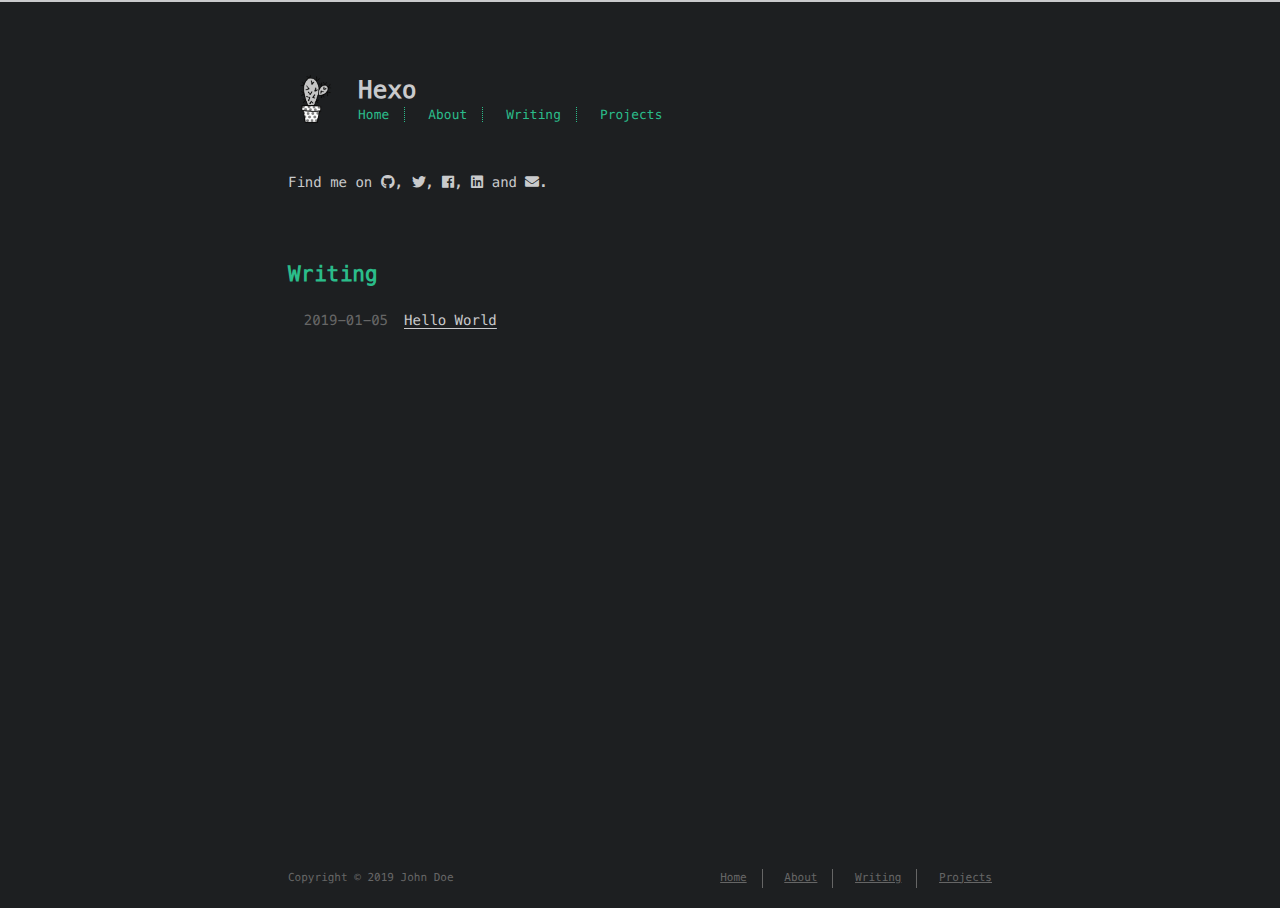
==== index.html @ 1e42598d "Site updated: 2019-01-05 23:29:06" ====
<!DOCTYPE html>
<html>
<head><meta name="generator" content="Hexo 3.8.0">
    <!-- so meta -->
    <meta charset="utf-8">
    <meta http-equiv="X-UA-Compatible" content="IE=edge">
    <meta name="HandheldFriendly" content="True">
    <meta name="viewport" content="width=device-width, initial-scale=1, maximum-scale=1">
    <meta property="og:type" content="website">
<meta property="og:title" content="Hexo">
<meta property="og:url" content="http://yoursite.com/index.html">
<meta property="og:site_name" content="Hexo">
<meta property="og:locale" content="default">
<meta name="twitter:card" content="summary">
<meta name="twitter:title" content="Hexo">
    
    
        
          
              <link rel="shortcut icon" href="/images/favicon.ico">
          
        
        
          
            <link rel="icon" type="image/png" href="/images/favicon-192x192.png" sizes="192x192">
          
        
        
          
            <link rel="apple-touch-icon" sizes="180x180" href="/images/apple-touch-icon.png">
          
        
    
    <!-- title -->
    <title>Hexo</title>
    <!-- styles -->
    <link rel="stylesheet" href="/css/style.css">
    <!-- persian styles -->
    
      <link rel="stylesheet" href="/css/rtl.css">
    
    <!-- rss -->
    
    
</head>

<body class="max-width mx-auto px3 ltr">
    
    <div class="content index py4">
        
          <header id="header">
  <a href="/">
  
    
      <div id="logo" style="background-image: url(/images/logo.png);"></div>
    
  
    <div id="title">
      <h1>Hexo</h1>
    </div>
  </a>
  <div id="nav">
    <ul>
      <li class="icon">
        <a href="#"><i class="fas fa-bars fa-2x"></i></a>
      </li>
       
        <li><a href="/">Home</a></li>
       
        <li><a href="/about/">About</a></li>
       
        <li><a href="/archives/">Writing</a></li>
       
        <li><a href="/projects_url">Projects</a></li>
      
    </ul>
  </div>
</header>

        
        <section id="about">
  
  
    <p>
      Find me on
      
      
      
        
          <a class="icon" target="_blank" href="http://github.com/probberechts/cactus-dark">
            <i class="fab fa-github"></i><!--
      ---></a><!--
    ---><!--
    --->, 
        
      
        
          <a class="icon" target="_blank" href="/">
            <i class="fab fa-twitter"></i><!--
      ---></a><!--
    ---><!--
    --->, 
        
      
        
          <a class="icon" target="_blank" href="/">
            <i class="fab fa-facebook"></i><!--
      ---></a><!--
    ---><!--
    --->, 
        
      
        
          <a class="icon" target="_blank" href="/">
            <i class="fab fa-linkedin"></i><!--
      ---></a><!--
    ---><!--
    ---> and 
        
      
        
          <a class="icon" target="_blank" href="mailto:name@email.com">
            <i class="fas fa-envelope"></i><!--
      ---></a><!--
      ---><!--
    --->.
        
      
    </p>
  
</section>

<section id="writing">
  <span class="h1"><a href="/archives">Writing</a></span>
  
  <ul class="post-list">
    
    
      
    
    
      <li class="post-item">
        
    <div class="meta">
      
        
          <time datetime="2019-01-05T15:00:25.258Z" itemprop="datePublished">2019-01-05</time>
        
      
    </div>


        <span>
    
        <a class="" href="/2019/01/05/hello-world/">Hello World</a>
    


</span>
      </li>
    
  </ul>
  
</section>



        
        <footer id="footer">
  <div class="footer-left">
    Copyright &copy; 2019 John Doe
  </div>
  <div class="footer-right">
    <nav>
      <ul>
         
          <li><a href="/">Home</a></li>
         
          <li><a href="/about/">About</a></li>
         
          <li><a href="/archives/">Writing</a></li>
         
          <li><a href="/projects_url">Projects</a></li>
        
      </ul>
    </nav>
  </div>
</footer>

    </div>
</body>
</html>
<!-- styles -->
<link rel="stylesheet" href="/lib/font-awesome/css/all.min.css">
<link rel="stylesheet" href="/lib/justified-gallery/css/justifiedGallery.min.css">

<!-- jquery -->
<script src="/lib/jquery/jquery.min.js"></script>
<script src="/lib/justified-gallery/js/jquery.justifiedGallery.min.js"></script>
<script src="/js/main.js"></script>
<!-- search -->

<!-- Google Analytics -->

<!-- Baidu Analytics -->

<!-- Disqus Comments -->
---- css/style.css ----
.inline {
  display: inline;
}
.block {
  display: block;
}
.inline-block {
  display: inline-block;
}
.table {
  display: table;
}
.table-cell {
  display: table-cell;
}
.overflow-hidden {
  overflow: hidden;
}
.overflow-scroll {
  overflow: scroll;
}
.overflow-auto {
  overflow: auto;
}
.clearfix:before,
.clearfix:after {
  display: table;
  content: " ";
}
.clearfix:after {
  clear: both;
}
.left {
  float: left;
}
.right {
  float: right;
}
.fit {
  max-width: 100%;
}
.truncate {
  display: inline-block;
  overflow: hidden;
  text-overflow: ellipsis;
  white-space: nowrap;
}
.max-width-1 {
  max-width: 24rem;
}
.max-width-2 {
  max-width: 32rem;
}
.max-width-3 {
  max-width: 48rem;
}
.max-width-4 {
  max-width: 64rem;
}
.border-box {
  box-sizing: border-box;
}
.m0 {
  margin: 0;
}
.mt0 {
  margin-top: 0;
}
.mr0 {
  margin-right: 0;
}
.mb0 {
  margin-bottom: 0;
}
.ml0 {
  margin-left: 0;
}
.mx0 {
  margin-right: 0;
  margin-left: 0;
}
.my0 {
  margin-top: 0;
  margin-bottom: 0;
}
.m1 {
  margin: 0.5rem;
}
.mt1 {
  margin-top: 0.5rem;
}
.mr1 {
  margin-right: 0.5rem;
}
.mb1 {
  margin-bottom: 0.5rem;
}
.ml1 {
  margin-left: 0.5rem;
}
.mx1 {
  margin-right: 0.5rem;
  margin-left: 0.5rem;
}
.my1 {
  margin-top: 0.5rem;
  margin-bottom: 0.5rem;
}
.m2 {
  margin: 1rem;
}
.mt2 {
  margin-top: 1rem;
}
.mr2 {
  margin-right: 1rem;
}
.mb2 {
  margin-bottom: 1rem;
}
.ml2 {
  margin-left: 1rem;
}
.mx2 {
  margin-right: 1rem;
  margin-left: 1rem;
}
.my2 {
  margin-top: 1rem;
  margin-bottom: 1rem;
}
.m3 {
  margin: 2rem;
}
.mt3 {
  margin-top: 2rem;
}
.mr3 {
  margin-right: 2rem;
}
.mb3 {
  margin-bottom: 2rem;
}
.ml3 {
  margin-left: 2rem;
}
.mx3 {
  margin-right: 2rem;
  margin-left: 2rem;
}
.my3 {
  margin-top: 2rem;
  margin-bottom: 2rem;
}
.m4 {
  margin: 4rem;
}
.mt4 {
  margin-top: 4rem;
}
.mr4 {
  margin-right: 4rem;
}
.mb4 {
  margin-bottom: 4rem;
}
.ml4 {
  margin-left: 4rem;
}
.mx4 {
  margin-right: 4rem;
  margin-left: 4rem;
}
.my4 {
  margin-top: 4rem;
  margin-bottom: 4rem;
}
.mxn1 {
  margin-right: -0.5rem;
  margin-left: -0.5rem;
}
.mxn2 {
  margin-right: -1rem;
  margin-left: -1rem;
}
.mxn3 {
  margin-right: -2rem;
  margin-left: -2rem;
}
.mxn4 {
  margin-right: -4rem;
  margin-left: -4rem;
}
.ml-auto {
  margin-left: auto;
}
.mr-auto {
  margin-right: auto;
}
.mx-auto {
  margin-right: auto;
  margin-left: auto;
}
.p0 {
  padding: 0;
}
.pt0 {
  padding-top: 0;
}
.pr0 {
  padding-right: 0;
}
.pb0 {
  padding-bottom: 0;
}
.pl0 {
  padding-left: 0;
}
.px0 {
  padding-right: 0;
  padding-left: 0;
}
.py0 {
  padding-top: 0;
  padding-bottom: 0;
}
.p1 {
  padding: 0.5rem;
}
.pt1 {
  padding-top: 0.5rem;
}
.pr1 {
  padding-right: 0.5rem;
}
.pb1 {
  padding-bottom: 0.5rem;
}
.pl1 {
  padding-left: 0.5rem;
}
.py1 {
  padding-top: 0.5rem;
  padding-bottom: 0.5rem;
}
.px1 {
  padding-right: 0.5rem;
  padding-left: 0.5rem;
}
.p2 {
  padding: 1rem;
}
.pt2 {
  padding-top: 1rem;
}
.pr2 {
  padding-right: 1rem;
}
.pb2 {
  padding-bottom: 1rem;
}
.pl2 {
  padding-left: 1rem;
}
.py2 {
  padding-top: 1rem;
  padding-bottom: 1rem;
}
.px2 {
  padding-right: 1rem;
  padding-left: 1rem;
}
.p3 {
  padding: 2rem;
}
.pt3 {
  padding-top: 2rem;
}
.pr3 {
  padding-right: 2rem;
}
.pb3 {
  padding-bottom: 2rem;
}
.pl3 {
  padding-left: 2rem;
}
.py3 {
  padding-top: 2rem;
  padding-bottom: 2rem;
}
.px3 {
  padding-right: 2rem;
  padding-left: 2rem;
}
.p4 {
  padding: 4rem;
}
.pt4 {
  padding-top: 4rem;
}
.pr4 {
  padding-right: 4rem;
}
.pb4 {
  padding-bottom: 4rem;
}
.pl4 {
  padding-left: 4rem;
}
.py4 {
  padding-top: 4rem;
  padding-bottom: 4rem;
}
.px4 {
  padding-right: 4rem;
  padding-left: 4rem;
}
body h1,
body .h1 {
  display: block;
  margin-top: 3rem;
  margin-bottom: 1rem;
  color: #2bbc8a;
  letter-spacing: 0.01em;
  font-weight: 700;
  font-style: normal;
  font-size: 1.5em;
  -moz-osx-font-smoothing: grayscale;
  -webkit-font-smoothing: antialiased;
}
body h2,
body .h2 {
  position: relative;
  display: block;
  margin-top: 2rem;
  margin-bottom: 0.5rem;
  color: #eee;
  text-transform: none;
  letter-spacing: normal;
  font-weight: bold;
  font-size: 1rem;
}
body h3 {
  color: #eee;
  text-decoration: underline;
  font-weight: bold;
  font-size: 0.9rem;
}
body h4,
body h5,
body h6 {
  display: inline;
  border-bottom: 1px dashed #ccc;
  color: #ccc;
  text-decoration: none;
  font-weight: normal;
  font-size: 0.9rem;
}
body h3,
body h4,
body h5,
body h6 {
  margin-top: 0.9rem;
  margin-bottom: 0.5rem;
}
body hr {
  border: 1px dashed #ccc;
}
body strong {
  font-weight: bold;
}
body em,
body cite {
  font-style: italic;
}
body sup,
body sub {
  position: relative;
  vertical-align: baseline;
  font-size: 0.75em;
  line-height: 0;
}
body sup {
  top: -0.5em;
}
body sub {
  bottom: -0.2em;
}
body small {
  font-size: 0.85em;
}
body acronym,
body abbr {
  border-bottom: 1px dotted;
}
body ul,
body ol,
body dl {
  line-height: 1.725;
}
body ul ul,
body ol ul,
body ul ol,
body ol ol {
  margin-top: 0;
  margin-bottom: 0;
}
body ol {
  list-style: decimal;
}
body dt {
  font-weight: bold;
}
body table {
  width: 100%;
  border-collapse: collapse;
  text-align: left;
  font-size: 12px;
}
body th {
  padding: 8px;
  border-bottom: 1px dashed $color-code-border;
  color: #eee;
  font-weight: bold;
  font-size: 13px;
}
body td {
  padding: 9px 8px 0;
  border-bottom: none;
}
@font-face {
  font-style: normal;
  font-family: "Meslo LG";
  src: local("Meslo LG S"), url("../lib/meslo-LG/MesloLGS-Regular.ttf") format("truetype");
}
*,
*:before,
*:after {
  box-sizing: border-box;
}
html {
  margin: 0;
  padding: 0;
  height: 100%;
  border-top: 2px solid #c9cacc;
  -webkit-text-size-adjust: 100%;
  -ms-text-size-adjust: 100%;
}
body {
  height: 100%;
  background-color: #1d1f21;
  color: #c9cacc;
  font-display: swap;
  font-weight: 400;
  font-size: 14px;
  font-family: "Menlo", "Meslo LG", monospace;
  line-height: 1.725;
  text-rendering: geometricPrecision;
  flex: 1;
  -moz-osx-font-smoothing: grayscale;
  -webkit-font-smoothing: antialiased;
}
.content {
  position: relative;
  display: flex;
  flex-direction: column;
  min-height: 100%;
}
.content p {
  hyphens: auto;
  -moz-hyphens: auto;
  -ms-hyphens: auto;
  -webkit-hyphens: auto;
}
.content code {
  hyphens: manual;
  -moz-hyphens: manual;
  -ms-hyphens: manual;
  -webkit-hyphens: manual;
}
.content a {
  color: #c9cacc;
  text-decoration: none;
  background-image: linear-gradient(transparent, transparent 5px, #c9cacc 5px, #c9cacc);
  background-position: bottom;
  background-size: 100% 6px;
  background-repeat: repeat-x;
}
.content a:hover {
  background-image: linear-gradient(transparent, transparent 4px, #d480aa 4px, #d480aa);
}
.content a.icon {
  background: none;
}
.content a.icon:hover {
  color: #d480aa;
}
.content h1 a,
.content .h1 a,
.content h2 a,
.content h3 a,
.content h4 a,
.content h5 a,
.content h6 a {
  background: none;
  color: inherit;
  text-decoration: none;
}
.content h1 a:hover,
.content .h1 a:hover,
.content h2 a:hover,
.content h3 a:hover,
.content h4 a:hover,
.content h5 a:hover,
.content h6 a:hover {
  background-image: linear-gradient(transparent, transparent 6px, #d480aa 6px, #d480aa);
  background-position: bottom;
  background-size: 100% 6px;
  background-repeat: repeat-x;
}
.content h6 a {
  background: none;
  color: inherit;
  text-decoration: none;
}
.content h6 a:hover {
  background-image: linear-gradient(transparent, transparent 6px, #d480aa 6px, #d480aa);
  background-position: bottom;
  background-size: 100% 6px;
  background-repeat: repeat-x;
}
@media (min-width: 540px) {
  .image-wrap {
    flex-direction: row;
    margin-bottom: 2rem;
  }
  .image-wrap .image-block {
    flex: 1 0 35%;
    margin-right: 2rem;
  }
  .image-wrap p {
    flex: 1 0 65%;
  }
}
.max-width {
  max-width: 48rem;
}
@media (max-width: 480px) {
  .px3 {
    padding-right: 1rem;
    padding-left: 1rem;
  }
  .my4 {
    margin-top: 2rem;
    margin-bottom: 2rem;
  }
}
@media (min-width: 480px) {
  p {
    text-align: justify;
  }
}
#header {
  margin: 0 auto 2rem;
  width: 100%;
}
#header h1,
#header .h1 {
  margin-top: 0;
  margin-bottom: 0;
  color: #c9cacc;
  letter-spacing: 0.01em;
  font-weight: 700;
  font-style: normal;
  font-size: 1.5rem;
  line-height: 2rem;
  -moz-osx-font-smoothing: grayscale;
  -webkit-font-smoothing: antialiased;
}
#header a {
  background: none;
  color: inherit;
  text-decoration: none;
}
#header #logo {
  display: inline-block;
  float: left;
  margin-right: 20px;
  width: 50px;
  height: 50px;
  border-radius: 5px;
  filter: grayscale(100%);
  background-size: 50px 50px;
  background-repeat: no-repeat;
  -webkit-filter: grayscale(100%);
}
#header #nav {
  color: #2bbc8a;
  letter-spacing: 0.01em;
  font-weight: 200;
  font-style: normal;
  font-size: 0.8rem;
}
#header #nav ul {
  margin: 0;
  padding: 0;
  list-style-type: none;
  line-height: 15px;
}
#header #nav ul a {
  margin-right: 15px;
  color: color-accent-1;
}
#header #nav ul a:hover {
  background-image: linear-gradient(transparent, transparent 5px, #2bbc8a 5px, #2bbc8a);
  background-position: bottom;
  background-size: 100% 6px;
  background-repeat: repeat-x;
}
#header #nav ul li {
  display: inline-block;
  margin-right: 15px;
  border-right: 1px dotted #2bbc8a;
  vertical-align: middle;
}
#header #nav ul .icon {
  display: none;
}
#header #nav ul li:last-child {
  margin-right: 0;
  border-right: 0;
}
#header #nav ul li:last-child a {
  margin-right: 0;
}
#header:hover #logo {
  filter: none;
  -webkit-filter: none;
}
@media screen and (max-width: 480px) {
  #header #title {
    display: table;
    margin-right: 5rem;
    min-height: 50px;
  }
  #header #title h1 {
    display: table-cell;
    vertical-align: middle;
  }
  #header #nav ul a:hover {
    background: none;
  }
  #header #nav ul li {
    display: none;
    border-right: 0;
  }
  #header #nav ul li.icon {
    position: absolute;
    top: 77px;
    right: 1rem;
    display: inline-block;
  }
  #header #nav ul.responsive li {
    display: block;
  }
  #header #nav li:not(:first-child) {
    padding-top: 1rem;
    padding-left: 70px;
    font-size: 1rem;
  }
}
#header-post {
  position: fixed;
  top: 2rem;
  right: 0;
  display: inline-block;
  float: right;
  z-index: 100;
}
#header-post a {
  background: none;
  color: inherit;
  text-decoration: none;
}
#header-post a.icon {
  background: none;
}
#header-post a.icon:hover {
  color: #d480aa;
}
#header-post ol {
  list-style-type: none;
}
#header-post ul {
  display: inline-block;
  margin: 0;
  padding: 0;
  list-style-type: none;
}
#header-post ul li {
  display: inline-block;
  margin-right: 15px;
  vertical-align: middle;
}
#header-post ul li:last-child {
  margin-right: 0;
}
#header-post #menu-icon {
  float: right;
  margin-right: 2rem;
  margin-left: 15px;
}
#header-post #menu-icon:hover {
  color: #2bbc8a;
}
#header-post #menu-icon-tablet {
  float: right;
  margin-right: 2rem;
  margin-left: 15px;
}
#header-post #menu-icon-tablet:hover {
  color: #2bbc8a;
}
#header-post #top-icon-tablet {
  position: fixed;
  right: 2rem;
  bottom: 2rem;
  margin-right: 2rem;
  margin-left: 15px;
}
#header-post #top-icon-tablet:hover {
  color: #2bbc8a;
}
#header-post .active {
  color: #2bbc8a;
}
#header-post #menu {
  visibility: hidden;
  margin-right: 2rem;
}
#header-post #nav {
  color: #2bbc8a;
  letter-spacing: 0.01em;
  font-weight: 200;
  font-style: normal;
  font-size: 0.8rem;
}
#header-post #nav ul {
  line-height: 15px;
}
#header-post #nav ul a {
  margin-right: 15px;
  color: color-accent-1;
}
#header-post #nav ul a:hover {
  background-image: linear-gradient(transparent, transparent 5px, #2bbc8a 5px, #2bbc8a);
  background-position: bottom;
  background-size: 100% 6px;
  background-repeat: repeat-x;
}
#header-post #nav ul li {
  border-right: 1px dotted #2bbc8a;
}
#header-post #nav ul li:last-child {
  margin-right: 0;
  border-right: 0;
}
#header-post #nav ul li:last-child a {
  margin-right: 0;
}
#header-post #actions {
  float: right;
  margin-top: 2rem;
  margin-right: 2rem;
  width: 100%;
  text-align: right;
}
#header-post #actions ul {
  display: block;
}
#header-post #actions .info {
  display: block;
  font-style: italic;
}
#header-post #share {
  clear: both;
  padding-top: 1rem;
  padding-right: 2rem;
  text-align: right;
}
#header-post #share li {
  display: block;
  margin: 0;
}
#header-post #toc {
  float: right;
  clear: both;
  overflow: auto;
  margin-top: 1rem;
  padding-right: 2rem;
  max-width: 20em;
  max-height: calc(95vh - 7rem);
  text-align: right;
}
#header-post #toc a:hover {
  color: #d480aa;
}
#header-post #toc .toc-level-1 > .toc-link {
  display: none;
}
#header-post #toc .toc-level-2 {
  color: #c9cacc;
  font-size: 0.8rem;
}
#header-post #toc .toc-level-2:before {
  color: #2bbc8a;
  content: "#";
}
#header-post #toc .toc-level-3 {
  color: #666;
  font-size: 0.7rem;
}
#header-post #toc .toc-level-4 {
  color: #525252;
  font-size: 0.4rem;
}
#header-post #toc .toc-level-5 {
  display: none;
}
#header-post #toc .toc-level-6 {
  display: none;
}
#header-post #toc .toc-number {
  display: none;
}
@media screen and (max-width: 500px) {
  #header-post {
    display: none;
  }
}
@media screen and (max-width: 900px) {
  #header-post #menu-icon {
    display: none;
  }
  #header-post #actions {
    display: none;
  }
}
@media screen and (max-width: 1199px) {
  #header-post #toc {
    display: none;
  }
}
@media screen and (min-width: 900px) {
  #header-post #menu-icon-tablet {
    display: none !important;
  }
  #header-post #top-icon-tablet {
    display: none !important;
  }
}
@media screen and (min-width: 1199px) {
  #header-post #actions {
    width: auto;
  }
  #header-post #actions ul {
    display: inline-block;
    float: right;
  }
  #header-post #actions .info {
    display: inline;
    float: left;
    margin-right: 2rem;
    font-style: italic;
  }
}
#footer-post {
  position: fixed;
  right: 0;
  bottom: 0;
  left: 0;
  z-index: 5000000;
  width: 100%;
  border-top: 1px solid #666;
  background: #212326;
  transition: opacity 0.2s;
}
#footer-post a {
  background: none;
  color: inherit;
  text-decoration: none;
}
#footer-post a.icon {
  background: none;
}
#footer-post a.icon:hover {
  color: #d480aa;
}
#footer-post #nav-footer {
  padding-right: 1rem;
  padding-left: 1rem;
  background: #323539;
  text-align: center;
}
#footer-post #nav-footer a {
  color: #2bbc8a;
  font-size: 1em;
}
#footer-post #nav-footer a:hover {
  background-image: linear-gradient(transparent, transparent 5px, #2bbc8a 5px, #2bbc8a);
  background-position: bottom;
  background-size: 100% 6px;
  background-repeat: repeat-x;
}
#footer-post #nav-footer ul {
  display: table;
  margin: 0;
  padding: 0;
  width: 100%;
  list-style-type: none;
}
#footer-post #nav-footer ul li {
  display: inline-table;
  padding: 10px;
  width: 20%;
  vertical-align: middle;
}
#footer-post #actions-footer {
  overflow: auto;
  margin-top: 1rem;
  margin-bottom: 1rem;
  padding-right: 1rem;
  padding-left: 1rem;
  width: 100%;
  text-align: center;
  white-space: nowrap;
}
#footer-post #actions-footer a {
  display: inline-block;
  padding-left: 1rem;
  color: #2bbc8a;
}
#footer-post #share-footer {
  padding-right: 1rem;
  padding-left: 1rem;
  background: #323539;
  text-align: center;
}
#footer-post #share-footer ul {
  display: table;
  margin: 0;
  padding: 0;
  width: 100%;
  list-style-type: none;
}
#footer-post #share-footer ul li {
  display: inline-table;
  padding: 10px;
  width: 20%;
  vertical-align: middle;
}
#footer-post #toc-footer {
  clear: both;
  padding-top: 1rem;
  padding-bottom: 1rem;
  background: #323539;
  text-align: left;
}
#footer-post #toc-footer ol {
  margin: 0;
  padding-left: 20px;
  list-style-type: none;
}
#footer-post #toc-footer ol li {
  line-height: 30px;
}
#footer-post #toc-footer a:hover {
  color: #d480aa;
}
#footer-post #toc-footer .toc-level-1 > .toc-link {
  display: none;
}
#footer-post #toc-footer .toc-level-2 {
  color: #c9cacc;
  font-size: 0.8rem;
}
#footer-post #toc-footer .toc-level-2:before {
  color: #2bbc8a;
  content: "#";
}
#footer-post #toc-footer .toc-level-3 {
  color: #666;
  font-size: 0.7rem;
  line-height: 15px;
}
#footer-post #toc-footer .toc-level-4 {
  display: none;
}
#footer-post #toc-footer .toc-level-5 {
  display: none;
}
#footer-post #toc-footer .toc-level-6 {
  display: none;
}
#footer-post #toc-footer .toc-number {
  display: none;
}
@media screen and (min-width: 500px) {
  #footer-post-container {
    display: none;
  }
}
.post-list {
  padding: 0;
}
.post-list .post-item {
  margin-bottom: 1rem;
  margin-left: 0;
  list-style-type: none;
}
.post-list .post-item .meta {
  display: block;
  margin-right: 16px;
  min-width: 100px;
  color: #666;
  font-size: 14px;
}
@media (min-width: 480px) {
  .post-list .post-item {
    display: flex;
    margin-bottom: 5px;
  }
  .post-list .post-item .meta {
    text-align: left;
  }
}
.project-list {
  padding: 0;
  list-style: none;
}
.project-list .project-item {
  margin-bottom: 5px;
}
.project-list .project-item p {
  display: inline;
}
article header .posttitle {
  margin-top: 0;
  margin-bottom: 0;
  text-transform: none;
  font-size: 1.5em;
  line-height: 1.25;
}
article header .meta {
  margin-top: 0;
  margin-bottom: 1rem;
}
article header .meta * {
  color: #ccc;
  font-size: 0.85rem;
}
article header .author {
  text-transform: uppercase;
  letter-spacing: 0.01em;
  font-weight: 700;
}
article header .postdate {
  display: inline;
}
article .content h2:before {
  position: absolute;
  top: -4px;
  left: -1rem;
  color: #2bbc8a;
  content: "#";
  font-weight: bold;
  font-size: 1.2rem;
}
article .content img,
article .content video {
  display: block;
  margin: auto;
  max-width: 100%;
  height: auto;
}
article .content .video-container {
  position: relative;
  overflow: hidden;
  padding-top: 56.25%;
  height: 0;
}
article .content .video-container iframe,
article .content .video-container object,
article .content .video-container embed {
  position: absolute;
  top: 0;
  left: 0;
  margin-top: 0;
  width: 100%;
  height: 100%;
}
article .content blockquote {
  margin: 1rem 10px;
  padding: 0.5em 10px;
  background: inherit;
  color: #ccffb6;
  quotes: "\201C" "\201D" "\2018" "\2019";
  font-weight: bold;
}
article .content blockquote p {
  margin: 0;
}
article .content blockquote:before {
  margin-right: 0.25em;
  color: #ccffb6;
  content: "\201C";
  vertical-align: -0.4em;
  font-size: 2em;
  line-height: 0.1em;
}
article .content blockquote footer {
  margin: line-height 0;
  color: #666;
  font-size: 11px;
}
article .content blockquote footer a {
  background-image: linear-gradient(transparent, transparent 5px, #666 5px, #666);
  color: #666;
}
article .content blockquote footer a:hover {
  background-image: linear-gradient(transparent, transparent 4px, #858585 4px, #858585);
  color: #858585;
}
article .content blockquote footer cite:before {
  padding: 0 0.5em;
  content: "—";
}
article .content .pullquote {
  margin: 0;
  width: 45%;
  text-align: left;
}
article .content .pullquote.left {
  margin-right: 1em;
  margin-left: 0.5em;
}
article .content .pullquote.right {
  margin-right: 0.5em;
  margin-left: 1em;
}
article .content .caption {
  position: relative;
  display: block;
  margin-top: 0.5em;
  color: color-grey;
  text-align: center;
  font-size: 0.9em;
}
.posttitle {
  text-transform: none;
  font-size: 1.5em;
  line-height: 1.25;
}
.article-tag .tag-link {
  background-image: linear-gradient(transparent, transparent 10px, #d480aa 10px, #d480aa);
  background-position: bottom;
  background-size: 100% 6px;
  background-repeat: repeat-x;
}
.article-tag .tag-link:before {
  content: "#";
}
@media (min-width: 480px) {
  .article-tag {
    display: inline;
  }
  .article-tag:before {
    content: "|";
  }
}
#archive .post-list {
  padding: 0;
}
#archive .post-list .post-item {
  margin-bottom: 1rem;
  margin-left: 0;
  list-style-type: none;
}
#archive .post-list .post-item .meta {
  display: block;
  margin-right: 16px;
  min-width: 100px;
  color: #666;
  font-size: 14px;
}
@media (min-width: 480px) {
  #archive .post-list .post-item {
    display: flex;
    margin-bottom: 5px;
    margin-left: 1rem;
  }
  #archive .post-list .post-item .meta {
    text-align: left;
  }
}
.blog-post-comments {
  margin-top: 4rem;
}
#footer {
  position: absolute;
  bottom: 0;
  margin-bottom: 10px;
  width: 100%;
  color: #666;
  vertical-align: top;
  text-align: center;
  font-size: 11px;
}
#footer ul {
  margin: 0;
  padding: 0;
  list-style: none;
}
#footer li {
  display: inline-block;
  margin-right: 15px;
  border-right: 1px solid #666;
  vertical-align: middle;
}
#footer li a {
  margin-right: 15px;
}
#footer li:last-child {
  margin-right: 0;
  border-right: 0;
}
#footer li:last-child a {
  margin-right: 0;
}
#footer a {
  color: #666;
  text-decoration: underline;
  background-image: none;
}
#footer a:hover {
  color: #858585;
}
#footer .footer-left {
  height: 20px;
  vertical-align: middle;
  line-height: 20px;
}
@media (min-width: 39rem) {
  #footer {
    display: flex;
    flex-flow: row wrap;
    justify-content: space-between;
    align-items: center;
    align-content: center;
    margin-bottom: 20px;
  }
  #footer .footer-left {
    align-self: flex-start;
    margin-right: 20px;
  }
  #footer .footer-right {
    align-self: flex-end;
  }
}
.pagination {
  display: inline-block;
  margin-top: 2rem;
  width: 100%;
  text-align: center;
}
.pagination .page-number {
  color: #c9cacc;
  font-size: 0.8rem;
}
.pagination a {
  padding: 4px 6px;
  border-radius: 5px;
  background-image: none;
  color: #c9cacc;
  text-decoration: none;
}
.pagination a:hover {
  background-image: none;
}
.pagination a:hover:not(.active) {
  color: #eee;
}
.search-input {
  padding: 4px 7px;
  width: 100%;
  outline: none;
  border: solid 1px #ccc;
  border-radius: 5px;
  background-color: #1d1f21;
  color: #c9cacc;
  font-size: 1.2rem;
  -webkit-border-radius: 5px;
  -moz-border-radius: 5px;
}
.search-input:focus {
  border: solid 1px #2bbc8a;
}
#search-result ul.search-result-list {
  padding: 0;
  list-style-type: none;
}
#search-result li {
  margin: 2em auto;
}
#search-result a.search-result-title {
  background-image: none;
  color: #c9cacc;
  text-transform: capitalize;
  font-weight: bold;
  line-height: 1.2;
}
#search-result p.search-result {
  overflow: hidden;
  margin: 0.4em auto;
  max-height: 13em;
  text-align: justify;
  font-size: 0.8em;
}
#search-result em.search-keyword {
  border-bottom: 1px dashed #d480aa;
  color: #d480aa;
  font-weight: bold;
}
.search-no-result {
  display: none;
  padding-bottom: 0.5em;
  color: #c9cacc;
}
#tag-cloud .tag-cloud-title {
  color: #666;
}
#tag-cloud .tag-cloud-tags {
  clear: both;
  text-align: center;
}
#tag-cloud .tag-cloud-tags a {
  display: inline-block;
  margin: 10px;
}
#categories .category-list-title {
  color: #666;
}
#categories .category-list .category-list-item .category-list-count {
  color: #666;
}
#categories .category-list .category-list-item .category-list-count:before {
  content: " (";
}
#categories .category-list .category-list-item .category-list-count:after {
  content: ")";
}
.highlight {
  background: #474949;
  color: #d1d9e1;
}
.highlight .code .comment,
.highlight .code .quote {
  color: #969896;
  font-style: italic;
}
.highlight .code .keyword,
.highlight .code .selector-tag,
.highlight .code .literal,
.highlight .code .type,
.highlight .code .addition {
  color: #c9c;
}
.highlight .code .number,
.highlight .code .selector-attr,
.highlight .code .selector-pseudo {
  color: #f99157;
}
.highlight .code .string,
.highlight .code .doctag,
.highlight .code .regexp {
  color: #8abeb7;
}
.highlight .code .title,
.highlight .code .name,
.highlight .code .section,
.highlight .code .built_in {
  color: #b5bd68;
}
.highlight .code .variable,
.highlight .code .template-variable,
.highlight .code .selector-id,
.highlight .code .class .title {
  color: #fc6;
}
.highlight .code .section,
.highlight .code .name,
.highlight .code .strong {
  font-weight: bold;
}
.highlight .code .symbol,
.highlight .code .bullet,
.highlight .code .subst,
.highlight .code .meta,
.highlight .code .link {
  color: #f99157;
}
.highlight .code .deletion {
  color: #dc322f;
}
.highlight .code .formula {
  background: #eee8d5;
}
.highlight .code .attr,
.highlight .code .attribute {
  color: #81a2be;
}
.highlight .code .emphasis {
  font-style: italic;
}
pre {
  overflow-x: auto;
  padding: 10px 15px;
  padding-bottom: 0;
  border: 1px dotted #666;
  border-radius: 4px;
  font-size: 13px;
  font-family: "Menlo", "Meslo LG", monospace;
  line-height: 22px;
  -webkit-border-radius: 4px;
}
pre code {
  display: block;
  padding: 0;
  border: none;
}
code {
  padding: 0 5px;
  border: 1px dotted #666;
  border-radius: 2px;
  -webkit-border-radius: 2px;
}
.highlight {
  overflow-x: auto;
  margin: 1rem 0;
  padding: 10px 15px;
  border-radius: 4px;
  background: #212326;
  font-family: "Menlo", "Meslo LG", monospace;
  -webkit-border-radius: 4px;
}
.highlight figcaption {
  margin: -5px 0 5px;
  color: #666;
  font-size: 0.9em;
  zoom: 1;
}
.highlight figcaption a {
  float: right;
  color: #666;
  font-style: italic;
  font-size: 0.8em;
  background-image: linear-gradient(transparent, transparent 10px, #d480aa 10px, #d480aa);
  background-position: bottom;
  background-size: 100% 6px;
  background-repeat: repeat-x;
}
.highlight figcaption a:hover {
  color: #858585;
}
.highlight figcaption:before,
.highlight figcaption content: "" {
  display: table;
}
.highlight figcaption:after {
  clear: both;
}
.highlight pre {
  padding: 0;
  border: none;
  background: none;
}
.highlight table {
  width: auto;
}
.highlight td.gutter {
  text-align: right;
}
.highlight .line {
  height: 22px;
}
---- css/rtl.css ----
@font-face {
  font-family: Vazir;
  src: url("../lib/vazir-font/Vazir.eot");
  src: url("../lib/vazir-font/Vazir.eot?#iefix") format('embedded-opentype'), url("../lib/vazir-font/Vazir.woff2") format('woff2'), url("../lib/vazir-font/Vazir.woff") format('woff'), url("../lib/vazir-font/Vazir.ttf") format('truetype');
  font-weight: normal;
}
@font-face {
  font-family: Vazir;
  src: url("../lib/vazir-font/Vazir-Bold.eot");
  src: url("../lib/vazir-font/Vazir-Bold.eot?#iefix") format('embedded-opentype'), url("../lib/vazir-font/Vazir-Bold.woff2") format('woff2'), url("../lib/vazir-font/Vazir-Bold.woff") format('woff'), url("../lib/vazir-font/Vazir-Bold.ttf") format('truetype');
  font-weight: bold;
}
@font-face {
  font-family: Vazir;
  src: url("../lib/vazir-font/Vazir-Light.eot");
  src: url("../lib/vazir-font/Vazir-Light.eot?#iefix") format('embedded-opentype'), url("../lib/vazir-font/Vazir-Light.woff2") format('woff2'), url("../lib/vazir-font/Vazir-Light.woff") format('woff'), url("../lib/vazir-font/Vazir-Light.ttf") format('truetype');
  font-weight: 300;
}
.rtl {
  font-family: Vazir, sans-serif;
  direction: rtl;
}
.rtl #nav li {
  margin-right: 0px !important;
  padding-left: 15px;
  border-right: 0px !important;
  border-left: 1px dotted $color-accent-1;
}
.rtl #nav li:last-child {
  margin-right: 15px !important;
  border-left: 0 !important;
}
.rtl #header #logo {
  float: right;
}
.rtl #footer li {
  margin-right: 0px;
  padding-left: 15px;
  border-right: 0px;
  border-left: 1px dotted $color-border;
}
.rtl #footer li:last-child {
  margin-right: 15px !important;
  border-left: 0 !important;
}
.rtl #footer #logo {
  float: right;
}
.rtl article .content h2:before {
  right: -1rem;
}
@media (min-width: 480px) {
  .post-list .post-item .meta {
    text-align: right;
  }
}
---- lib/font-awesome/css/all.min.css ----
/*!
 * Font Awesome Free 5.2.0 by @fontawesome - https://fontawesome.com
 * License - https://fontawesome.com/license (Icons: CC BY 4.0, Fonts: SIL OFL 1.1, Code: MIT License)
 */
.fa,.fab,.fal,.far,.fas{-moz-osx-font-smoothing:grayscale;-webkit-font-smoothing:antialiased;display:inline-block;font-style:normal;font-variant:normal;text-rendering:auto;line-height:1}.fa-lg{font-size:1.33333em;line-height:.75em;vertical-align:-.0667em}.fa-xs{font-size:.75em}.fa-sm{font-size:.875em}.fa-1x{font-size:1em}.fa-2x{font-size:2em}.fa-3x{font-size:3em}.fa-4x{font-size:4em}.fa-5x{font-size:5em}.fa-6x{font-size:6em}.fa-7x{font-size:7em}.fa-8x{font-size:8em}.fa-9x{font-size:9em}.fa-10x{font-size:10em}.fa-fw{text-align:center;width:1.25em}.fa-ul{list-style-type:none;margin-left:2.5em;padding-left:0}.fa-ul>li{position:relative}.fa-li{left:-2em;position:absolute;text-align:center;width:2em;line-height:inherit}.fa-border{border:.08em solid #eee;border-radius:.1em;padding:.2em .25em .15em}.fa-pull-left{float:left}.fa-pull-right{float:right}.fa.fa-pull-left,.fab.fa-pull-left,.fal.fa-pull-left,.far.fa-pull-left,.fas.fa-pull-left{margin-right:.3em}.fa.fa-pull-right,.fab.fa-pull-right,.fal.fa-pull-right,.far.fa-pull-right,.fas.fa-pull-right{margin-left:.3em}.fa-spin{animation:a 2s infinite linear}.fa-pulse{animation:a 1s infinite steps(8)}@keyframes a{0%{transform:rotate(0deg)}to{transform:rotate(1turn)}}.fa-rotate-90{-ms-filter:"progid:DXImageTransform.Microsoft.BasicImage(rotation=1)";transform:rotate(90deg)}.fa-rotate-180{-ms-filter:"progid:DXImageTransform.Microsoft.BasicImage(rotation=2)";transform:rotate(180deg)}.fa-rotate-270{-ms-filter:"progid:DXImageTransform.Microsoft.BasicImage(rotation=3)";transform:rotate(270deg)}.fa-flip-horizontal{-ms-filter:"progid:DXImageTransform.Microsoft.BasicImage(rotation=0, mirror=1)";transform:scaleX(-1)}.fa-flip-vertical{transform:scaleY(-1)}.fa-flip-horizontal.fa-flip-vertical,.fa-flip-vertical{-ms-filter:"progid:DXImageTransform.Microsoft.BasicImage(rotation=2, mirror=1)"}.fa-flip-horizontal.fa-flip-vertical{transform:scale(-1)}:root .fa-flip-horizontal,:root .fa-flip-vertical,:root .fa-rotate-90,:root .fa-rotate-180,:root .fa-rotate-270{-webkit-filter:none;filter:none}.fa-stack{display:inline-block;height:2em;line-height:2em;position:relative;vertical-align:middle;width:2em}.fa-stack-1x,.fa-stack-2x{left:0;position:absolute;text-align:center;width:100%}.fa-stack-1x{line-height:inherit}.fa-stack-2x{font-size:2em}.fa-inverse{color:#fff}.fa-500px:before{content:"\f26e"}.fa-accessible-icon:before{content:"\f368"}.fa-accusoft:before{content:"\f369"}.fa-address-book:before{content:"\f2b9"}.fa-address-card:before{content:"\f2bb"}.fa-adjust:before{content:"\f042"}.fa-adn:before{content:"\f170"}.fa-adversal:before{content:"\f36a"}.fa-affiliatetheme:before{content:"\f36b"}.fa-air-freshener:before{content:"\f5d0"}.fa-algolia:before{content:"\f36c"}.fa-align-center:before{content:"\f037"}.fa-align-justify:before{content:"\f039"}.fa-align-left:before{content:"\f036"}.fa-align-right:before{content:"\f038"}.fa-allergies:before{content:"\f461"}.fa-amazon:before{content:"\f270"}.fa-amazon-pay:before{content:"\f42c"}.fa-ambulance:before{content:"\f0f9"}.fa-american-sign-language-interpreting:before{content:"\f2a3"}.fa-amilia:before{content:"\f36d"}.fa-anchor:before{content:"\f13d"}.fa-android:before{content:"\f17b"}.fa-angellist:before{content:"\f209"}.fa-angle-double-down:before{content:"\f103"}.fa-angle-double-left:before{content:"\f100"}.fa-angle-double-right:before{content:"\f101"}.fa-angle-double-up:before{content:"\f102"}.fa-angle-down:before{content:"\f107"}.fa-angle-left:before{content:"\f104"}.fa-angle-right:before{content:"\f105"}.fa-angle-up:before{content:"\f106"}.fa-angry:before{content:"\f556"}.fa-angrycreative:before{content:"\f36e"}.fa-angular:before{content:"\f420"}.fa-app-store:before{content:"\f36f"}.fa-app-store-ios:before{content:"\f370"}.fa-apper:before{content:"\f371"}.fa-apple:before{content:"\f179"}.fa-apple-alt:before{content:"\f5d1"}.fa-apple-pay:before{content:"\f415"}.fa-archive:before{content:"\f187"}.fa-archway:before{content:"\f557"}.fa-arrow-alt-circle-down:before{content:"\f358"}.fa-arrow-alt-circle-left:before{content:"\f359"}.fa-arrow-alt-circle-right:before{content:"\f35a"}.fa-arrow-alt-circle-up:before{content:"\f35b"}.fa-arrow-circle-down:before{content:"\f0ab"}.fa-arrow-circle-left:before{content:"\f0a8"}.fa-arrow-circle-right:before{content:"\f0a9"}.fa-arrow-circle-up:before{content:"\f0aa"}.fa-arrow-down:before{content:"\f063"}.fa-arrow-left:before{content:"\f060"}.fa-arrow-right:before{content:"\f061"}.fa-arrow-up:before{content:"\f062"}.fa-arrows-alt:before{content:"\f0b2"}.fa-arrows-alt-h:before{content:"\f337"}.fa-arrows-alt-v:before{content:"\f338"}.fa-assistive-listening-systems:before{content:"\f2a2"}.fa-asterisk:before{content:"\f069"}.fa-asymmetrik:before{content:"\f372"}.fa-at:before{content:"\f1fa"}.fa-atlas:before{content:"\f558"}.fa-atom:before{content:"\f5d2"}.fa-audible:before{content:"\f373"}.fa-audio-description:before{content:"\f29e"}.fa-autoprefixer:before{content:"\f41c"}.fa-avianex:before{content:"\f374"}.fa-aviato:before{content:"\f421"}.fa-award:before{content:"\f559"}.fa-aws:before{content:"\f375"}.fa-backspace:before{content:"\f55a"}.fa-backward:before{content:"\f04a"}.fa-balance-scale:before{content:"\f24e"}.fa-ban:before{content:"\f05e"}.fa-band-aid:before{content:"\f462"}.fa-bandcamp:before{content:"\f2d5"}.fa-barcode:before{content:"\f02a"}.fa-bars:before{content:"\f0c9"}.fa-baseball-ball:before{content:"\f433"}.fa-basketball-ball:before{content:"\f434"}.fa-bath:before{content:"\f2cd"}.fa-battery-empty:before{content:"\f244"}.fa-battery-full:before{content:"\f240"}.fa-battery-half:before{content:"\f242"}.fa-battery-quarter:before{content:"\f243"}.fa-battery-three-quarters:before{content:"\f241"}.fa-bed:before{content:"\f236"}.fa-beer:before{content:"\f0fc"}.fa-behance:before{content:"\f1b4"}.fa-behance-square:before{content:"\f1b5"}.fa-bell:before{content:"\f0f3"}.fa-bell-slash:before{content:"\f1f6"}.fa-bezier-curve:before{content:"\f55b"}.fa-bicycle:before{content:"\f206"}.fa-bimobject:before{content:"\f378"}.fa-binoculars:before{content:"\f1e5"}.fa-birthday-cake:before{content:"\f1fd"}.fa-bitbucket:before{content:"\f171"}.fa-bitcoin:before{content:"\f379"}.fa-bity:before{content:"\f37a"}.fa-black-tie:before{content:"\f27e"}.fa-blackberry:before{content:"\f37b"}.fa-blender:before{content:"\f517"}.fa-blind:before{content:"\f29d"}.fa-blogger:before{content:"\f37c"}.fa-blogger-b:before{content:"\f37d"}.fa-bluetooth:before{content:"\f293"}.fa-bluetooth-b:before{content:"\f294"}.fa-bold:before{content:"\f032"}.fa-bolt:before{content:"\f0e7"}.fa-bomb:before{content:"\f1e2"}.fa-bone:before{content:"\f5d7"}.fa-bong:before{content:"\f55c"}.fa-book:before{content:"\f02d"}.fa-book-open:before{content:"\f518"}.fa-book-reader:before{content:"\f5da"}.fa-bookmark:before{content:"\f02e"}.fa-bowling-ball:before{content:"\f436"}.fa-box:before{content:"\f466"}.fa-box-open:before{content:"\f49e"}.fa-boxes:before{content:"\f468"}.fa-braille:before{content:"\f2a1"}.fa-brain:before{content:"\f5dc"}.fa-briefcase:before{content:"\f0b1"}.fa-briefcase-medical:before{content:"\f469"}.fa-broadcast-tower:before{content:"\f519"}.fa-broom:before{content:"\f51a"}.fa-brush:before{content:"\f55d"}.fa-btc:before{content:"\f15a"}.fa-bug:before{content:"\f188"}.fa-building:before{content:"\f1ad"}.fa-bullhorn:before{content:"\f0a1"}.fa-bullseye:before{content:"\f140"}.fa-burn:before{content:"\f46a"}.fa-buromobelexperte:before{content:"\f37f"}.fa-bus:before{content:"\f207"}.fa-bus-alt:before{content:"\f55e"}.fa-buysellads:before{content:"\f20d"}.fa-calculator:before{content:"\f1ec"}.fa-calendar:before{content:"\f133"}.fa-calendar-alt:before{content:"\f073"}.fa-calendar-check:before{content:"\f274"}.fa-calendar-minus:before{content:"\f272"}.fa-calendar-plus:before{content:"\f271"}.fa-calendar-times:before{content:"\f273"}.fa-camera:before{content:"\f030"}.fa-camera-retro:before{content:"\f083"}.fa-cannabis:before{content:"\f55f"}.fa-capsules:before{content:"\f46b"}.fa-car:before{content:"\f1b9"}.fa-car-alt:before{content:"\f5de"}.fa-car-battery:before{content:"\f5df"}.fa-car-crash:before{content:"\f5e1"}.fa-car-side:before{content:"\f5e4"}.fa-caret-down:before{content:"\f0d7"}.fa-caret-left:before{content:"\f0d9"}.fa-caret-right:before{content:"\f0da"}.fa-caret-square-down:before{content:"\f150"}.fa-caret-square-left:before{content:"\f191"}.fa-caret-square-right:before{content:"\f152"}.fa-caret-square-up:before{content:"\f151"}.fa-caret-up:before{content:"\f0d8"}.fa-cart-arrow-down:before{content:"\f218"}.fa-cart-plus:before{content:"\f217"}.fa-cc-amazon-pay:before{content:"\f42d"}.fa-cc-amex:before{content:"\f1f3"}.fa-cc-apple-pay:before{content:"\f416"}.fa-cc-diners-club:before{content:"\f24c"}.fa-cc-discover:before{content:"\f1f2"}.fa-cc-jcb:before{content:"\f24b"}.fa-cc-mastercard:before{content:"\f1f1"}.fa-cc-paypal:before{content:"\f1f4"}.fa-cc-stripe:before{content:"\f1f5"}.fa-cc-visa:before{content:"\f1f0"}.fa-centercode:before{content:"\f380"}.fa-certificate:before{content:"\f0a3"}.fa-chalkboard:before{content:"\f51b"}.fa-chalkboard-teacher:before{content:"\f51c"}.fa-charging-station:before{content:"\f5e7"}.fa-chart-area:before{content:"\f1fe"}.fa-chart-bar:before{content:"\f080"}.fa-chart-line:before{content:"\f201"}.fa-chart-pie:before{content:"\f200"}.fa-check:before{content:"\f00c"}.fa-check-circle:before{content:"\f058"}.fa-check-double:before{content:"\f560"}.fa-check-square:before{content:"\f14a"}.fa-chess:before{content:"\f439"}.fa-chess-bishop:before{content:"\f43a"}.fa-chess-board:before{content:"\f43c"}.fa-chess-king:before{content:"\f43f"}.fa-chess-knight:before{content:"\f441"}.fa-chess-pawn:before{content:"\f443"}.fa-chess-queen:before{content:"\f445"}.fa-chess-rook:before{content:"\f447"}.fa-chevron-circle-down:before{content:"\f13a"}.fa-chevron-circle-left:before{content:"\f137"}.fa-chevron-circle-right:before{content:"\f138"}.fa-chevron-circle-up:before{content:"\f139"}.fa-chevron-down:before{content:"\f078"}.fa-chevron-left:before{content:"\f053"}.fa-chevron-right:before{content:"\f054"}.fa-chevron-up:before{content:"\f077"}.fa-child:before{content:"\f1ae"}.fa-chrome:before{content:"\f268"}.fa-church:before{content:"\f51d"}.fa-circle:before{content:"\f111"}.fa-circle-notch:before{content:"\f1ce"}.fa-clipboard:before{content:"\f328"}.fa-clipboard-check:before{content:"\f46c"}.fa-clipboard-list:before{content:"\f46d"}.fa-clock:before{content:"\f017"}.fa-clone:before{content:"\f24d"}.fa-closed-captioning:before{content:"\f20a"}.fa-cloud:before{content:"\f0c2"}.fa-cloud-download-alt:before{content:"\f381"}.fa-cloud-upload-alt:before{content:"\f382"}.fa-cloudscale:before{content:"\f383"}.fa-cloudsmith:before{content:"\f384"}.fa-cloudversify:before{content:"\f385"}.fa-cocktail:before{content:"\f561"}.fa-code:before{content:"\f121"}.fa-code-branch:before{content:"\f126"}.fa-codepen:before{content:"\f1cb"}.fa-codiepie:before{content:"\f284"}.fa-coffee:before{content:"\f0f4"}.fa-cog:before{content:"\f013"}.fa-cogs:before{content:"\f085"}.fa-coins:before{content:"\f51e"}.fa-columns:before{content:"\f0db"}.fa-comment:before{content:"\f075"}.fa-comment-alt:before{content:"\f27a"}.fa-comment-dots:before{content:"\f4ad"}.fa-comment-slash:before{content:"\f4b3"}.fa-comments:before{content:"\f086"}.fa-compact-disc:before{content:"\f51f"}.fa-compass:before{content:"\f14e"}.fa-compress:before{content:"\f066"}.fa-concierge-bell:before{content:"\f562"}.fa-connectdevelop:before{content:"\f20e"}.fa-contao:before{content:"\f26d"}.fa-cookie:before{content:"\f563"}.fa-cookie-bite:before{content:"\f564"}.fa-copy:before{content:"\f0c5"}.fa-copyright:before{content:"\f1f9"}.fa-couch:before{content:"\f4b8"}.fa-cpanel:before{content:"\f388"}.fa-creative-commons:before{content:"\f25e"}.fa-creative-commons-by:before{content:"\f4e7"}.fa-creative-commons-nc:before{content:"\f4e8"}.fa-creative-commons-nc-eu:before{content:"\f4e9"}.fa-creative-commons-nc-jp:before{content:"\f4ea"}.fa-creative-commons-nd:before{content:"\f4eb"}.fa-creative-commons-pd:before{content:"\f4ec"}.fa-creative-commons-pd-alt:before{content:"\f4ed"}.fa-creative-commons-remix:before{content:"\f4ee"}.fa-creative-commons-sa:before{content:"\f4ef"}.fa-creative-commons-sampling:before{content:"\f4f0"}.fa-creative-commons-sampling-plus:before{content:"\f4f1"}.fa-creative-commons-share:before{content:"\f4f2"}.fa-credit-card:before{content:"\f09d"}.fa-crop:before{content:"\f125"}.fa-crop-alt:before{content:"\f565"}.fa-crosshairs:before{content:"\f05b"}.fa-crow:before{content:"\f520"}.fa-crown:before{content:"\f521"}.fa-css3:before{content:"\f13c"}.fa-css3-alt:before{content:"\f38b"}.fa-cube:before{content:"\f1b2"}.fa-cubes:before{content:"\f1b3"}.fa-cut:before{content:"\f0c4"}.fa-cuttlefish:before{content:"\f38c"}.fa-d-and-d:before{content:"\f38d"}.fa-dashcube:before{content:"\f210"}.fa-database:before{content:"\f1c0"}.fa-deaf:before{content:"\f2a4"}.fa-delicious:before{content:"\f1a5"}.fa-deploydog:before{content:"\f38e"}.fa-deskpro:before{content:"\f38f"}.fa-desktop:before{content:"\f108"}.fa-deviantart:before{content:"\f1bd"}.fa-diagnoses:before{content:"\f470"}.fa-dice:before{content:"\f522"}.fa-dice-five:before{content:"\f523"}.fa-dice-four:before{content:"\f524"}.fa-dice-one:before{content:"\f525"}.fa-dice-six:before{content:"\f526"}.fa-dice-three:before{content:"\f527"}.fa-dice-two:before{content:"\f528"}.fa-digg:before{content:"\f1a6"}.fa-digital-ocean:before{content:"\f391"}.fa-digital-tachograph:before{content:"\f566"}.fa-directions:before{content:"\f5eb"}.fa-discord:before{content:"\f392"}.fa-discourse:before{content:"\f393"}.fa-divide:before{content:"\f529"}.fa-dizzy:before{content:"\f567"}.fa-dna:before{content:"\f471"}.fa-dochub:before{content:"\f394"}.fa-docker:before{content:"\f395"}.fa-dollar-sign:before{content:"\f155"}.fa-dolly:before{content:"\f472"}.fa-dolly-flatbed:before{content:"\f474"}.fa-donate:before{content:"\f4b9"}.fa-door-closed:before{content:"\f52a"}.fa-door-open:before{content:"\f52b"}.fa-dot-circle:before{content:"\f192"}.fa-dove:before{content:"\f4ba"}.fa-download:before{content:"\f019"}.fa-draft2digital:before{content:"\f396"}.fa-drafting-compass:before{content:"\f568"}.fa-draw-polygon:before{content:"\f5ee"}.fa-dribbble:before{content:"\f17d"}.fa-dribbble-square:before{content:"\f397"}.fa-dropbox:before{content:"\f16b"}.fa-drum:before{content:"\f569"}.fa-drum-steelpan:before{content:"\f56a"}.fa-drupal:before{content:"\f1a9"}.fa-dumbbell:before{content:"\f44b"}.fa-dyalog:before{content:"\f399"}.fa-earlybirds:before{content:"\f39a"}.fa-ebay:before{content:"\f4f4"}.fa-edge:before{content:"\f282"}.fa-edit:before{content:"\f044"}.fa-eject:before{content:"\f052"}.fa-elementor:before{content:"\f430"}.fa-ellipsis-h:before{content:"\f141"}.fa-ellipsis-v:before{content:"\f142"}.fa-ello:before{content:"\f5f1"}.fa-ember:before{content:"\f423"}.fa-empire:before{content:"\f1d1"}.fa-envelope:before{content:"\f0e0"}.fa-envelope-open:before{content:"\f2b6"}.fa-envelope-square:before{content:"\f199"}.fa-envira:before{content:"\f299"}.fa-equals:before{content:"\f52c"}.fa-eraser:before{content:"\f12d"}.fa-erlang:before{content:"\f39d"}.fa-ethereum:before{content:"\f42e"}.fa-etsy:before{content:"\f2d7"}.fa-euro-sign:before{content:"\f153"}.fa-exchange-alt:before{content:"\f362"}.fa-exclamation:before{content:"\f12a"}.fa-exclamation-circle:before{content:"\f06a"}.fa-exclamation-triangle:before{content:"\f071"}.fa-expand:before{content:"\f065"}.fa-expand-arrows-alt:before{content:"\f31e"}.fa-expeditedssl:before{content:"\f23e"}.fa-external-link-alt:before{content:"\f35d"}.fa-external-link-square-alt:before{content:"\f360"}.fa-eye:before{content:"\f06e"}.fa-eye-dropper:before{content:"\f1fb"}.fa-eye-slash:before{content:"\f070"}.fa-facebook:before{content:"\f09a"}.fa-facebook-f:before{content:"\f39e"}.fa-facebook-messenger:before{content:"\f39f"}.fa-facebook-square:before{content:"\f082"}.fa-fast-backward:before{content:"\f049"}.fa-fast-forward:before{content:"\f050"}.fa-fax:before{content:"\f1ac"}.fa-feather:before{content:"\f52d"}.fa-feather-alt:before{content:"\f56b"}.fa-female:before{content:"\f182"}.fa-fighter-jet:before{content:"\f0fb"}.fa-file:before{content:"\f15b"}.fa-file-alt:before{content:"\f15c"}.fa-file-archive:before{content:"\f1c6"}.fa-file-audio:before{content:"\f1c7"}.fa-file-code:before{content:"\f1c9"}.fa-file-contract:before{content:"\f56c"}.fa-file-download:before{content:"\f56d"}.fa-file-excel:before{content:"\f1c3"}.fa-file-export:before{content:"\f56e"}.fa-file-image:before{content:"\f1c5"}.fa-file-import:before{content:"\f56f"}.fa-file-invoice:before{content:"\f570"}.fa-file-invoice-dollar:before{content:"\f571"}.fa-file-medical:before{content:"\f477"}.fa-file-medical-alt:before{content:"\f478"}.fa-file-pdf:before{content:"\f1c1"}.fa-file-powerpoint:before{content:"\f1c4"}.fa-file-prescription:before{content:"\f572"}.fa-file-signature:before{content:"\f573"}.fa-file-upload:before{content:"\f574"}.fa-file-video:before{content:"\f1c8"}.fa-file-word:before{content:"\f1c2"}.fa-fill:before{content:"\f575"}.fa-fill-drip:before{content:"\f576"}.fa-film:before{content:"\f008"}.fa-filter:before{content:"\f0b0"}.fa-fingerprint:before{content:"\f577"}.fa-fire:before{content:"\f06d"}.fa-fire-extinguisher:before{content:"\f134"}.fa-firefox:before{content:"\f269"}.fa-first-aid:before{content:"\f479"}.fa-first-order:before{content:"\f2b0"}.fa-first-order-alt:before{content:"\f50a"}.fa-firstdraft:before{content:"\f3a1"}.fa-fish:before{content:"\f578"}.fa-flag:before{content:"\f024"}.fa-flag-checkered:before{content:"\f11e"}.fa-flask:before{content:"\f0c3"}.fa-flickr:before{content:"\f16e"}.fa-flipboard:before{content:"\f44d"}.fa-flushed:before{content:"\f579"}.fa-fly:before{content:"\f417"}.fa-folder:before{content:"\f07b"}.fa-folder-open:before{content:"\f07c"}.fa-font:before{content:"\f031"}.fa-font-awesome:before{content:"\f2b4"}.fa-font-awesome-alt:before{content:"\f35c"}.fa-font-awesome-flag:before{content:"\f425"}.fa-font-awesome-logo-full:before{content:"\f4e6"}.fa-fonticons:before{content:"\f280"}.fa-fonticons-fi:before{content:"\f3a2"}.fa-football-ball:before{content:"\f44e"}.fa-fort-awesome:before{content:"\f286"}.fa-fort-awesome-alt:before{content:"\f3a3"}.fa-forumbee:before{content:"\f211"}.fa-forward:before{content:"\f04e"}.fa-foursquare:before{content:"\f180"}.fa-free-code-camp:before{content:"\f2c5"}.fa-freebsd:before{content:"\f3a4"}.fa-frog:before{content:"\f52e"}.fa-frown:before{content:"\f119"}.fa-frown-open:before{content:"\f57a"}.fa-fulcrum:before{content:"\f50b"}.fa-futbol:before{content:"\f1e3"}.fa-galactic-republic:before{content:"\f50c"}.fa-galactic-senate:before{content:"\f50d"}.fa-gamepad:before{content:"\f11b"}.fa-gas-pump:before{content:"\f52f"}.fa-gavel:before{content:"\f0e3"}.fa-gem:before{content:"\f3a5"}.fa-genderless:before{content:"\f22d"}.fa-get-pocket:before{content:"\f265"}.fa-gg:before{content:"\f260"}.fa-gg-circle:before{content:"\f261"}.fa-gift:before{content:"\f06b"}.fa-git:before{content:"\f1d3"}.fa-git-square:before{content:"\f1d2"}.fa-github:before{content:"\f09b"}.fa-github-alt:before{content:"\f113"}.fa-github-square:before{content:"\f092"}.fa-gitkraken:before{content:"\f3a6"}.fa-gitlab:before{content:"\f296"}.fa-gitter:before{content:"\f426"}.fa-glass-martini:before{content:"\f000"}.fa-glass-martini-alt:before{content:"\f57b"}.fa-glasses:before{content:"\f530"}.fa-glide:before{content:"\f2a5"}.fa-glide-g:before{content:"\f2a6"}.fa-globe:before{content:"\f0ac"}.fa-globe-africa:before{content:"\f57c"}.fa-globe-americas:before{content:"\f57d"}.fa-globe-asia:before{content:"\f57e"}.fa-gofore:before{content:"\f3a7"}.fa-golf-ball:before{content:"\f450"}.fa-goodreads:before{content:"\f3a8"}.fa-goodreads-g:before{content:"\f3a9"}.fa-google:before{content:"\f1a0"}.fa-google-drive:before{content:"\f3aa"}.fa-google-play:before{content:"\f3ab"}.fa-google-plus:before{content:"\f2b3"}.fa-google-plus-g:before{content:"\f0d5"}.fa-google-plus-square:before{content:"\f0d4"}.fa-google-wallet:before{content:"\f1ee"}.fa-graduation-cap:before{content:"\f19d"}.fa-gratipay:before{content:"\f184"}.fa-grav:before{content:"\f2d6"}.fa-greater-than:before{content:"\f531"}.fa-greater-than-equal:before{content:"\f532"}.fa-grimace:before{content:"\f57f"}.fa-grin:before{content:"\f580"}.fa-grin-alt:before{content:"\f581"}.fa-grin-beam:before{content:"\f582"}.fa-grin-beam-sweat:before{content:"\f583"}.fa-grin-hearts:before{content:"\f584"}.fa-grin-squint:before{content:"\f585"}.fa-grin-squint-tears:before{content:"\f586"}.fa-grin-stars:before{content:"\f587"}.fa-grin-tears:before{content:"\f588"}.fa-grin-tongue:before{content:"\f589"}.fa-grin-tongue-squint:before{content:"\f58a"}.fa-grin-tongue-wink:before{content:"\f58b"}.fa-grin-wink:before{content:"\f58c"}.fa-grip-horizontal:before{content:"\f58d"}.fa-grip-vertical:before{content:"\f58e"}.fa-gripfire:before{content:"\f3ac"}.fa-grunt:before{content:"\f3ad"}.fa-gulp:before{content:"\f3ae"}.fa-h-square:before{content:"\f0fd"}.fa-hacker-news:before{content:"\f1d4"}.fa-hacker-news-square:before{content:"\f3af"}.fa-hackerrank:before{content:"\f5f7"}.fa-hand-holding:before{content:"\f4bd"}.fa-hand-holding-heart:before{content:"\f4be"}.fa-hand-holding-usd:before{content:"\f4c0"}.fa-hand-lizard:before{content:"\f258"}.fa-hand-paper:before{content:"\f256"}.fa-hand-peace:before{content:"\f25b"}.fa-hand-point-down:before{content:"\f0a7"}.fa-hand-point-left:before{content:"\f0a5"}.fa-hand-point-right:before{content:"\f0a4"}.fa-hand-point-up:before{content:"\f0a6"}.fa-hand-pointer:before{content:"\f25a"}.fa-hand-rock:before{content:"\f255"}.fa-hand-scissors:before{content:"\f257"}.fa-hand-spock:before{content:"\f259"}.fa-hands:before{content:"\f4c2"}.fa-hands-helping:before{content:"\f4c4"}.fa-handshake:before{content:"\f2b5"}.fa-hashtag:before{content:"\f292"}.fa-hdd:before{content:"\f0a0"}.fa-heading:before{content:"\f1dc"}.fa-headphones:before{content:"\f025"}.fa-headphones-alt:before{content:"\f58f"}.fa-headset:before{content:"\f590"}.fa-heart:before{content:"\f004"}.fa-heartbeat:before{content:"\f21e"}.fa-helicopter:before{content:"\f533"}.fa-highlighter:before{content:"\f591"}.fa-hips:before{content:"\f452"}.fa-hire-a-helper:before{content:"\f3b0"}.fa-history:before{content:"\f1da"}.fa-hockey-puck:before{content:"\f453"}.fa-home:before{content:"\f015"}.fa-hooli:before{content:"\f427"}.fa-hornbill:before{content:"\f592"}.fa-hospital:before{content:"\f0f8"}.fa-hospital-alt:before{content:"\f47d"}.fa-hospital-symbol:before{content:"\f47e"}.fa-hot-tub:before{content:"\f593"}.fa-hotel:before{content:"\f594"}.fa-hotjar:before{content:"\f3b1"}.fa-hourglass:before{content:"\f254"}.fa-hourglass-end:before{content:"\f253"}.fa-hourglass-half:before{content:"\f252"}.fa-hourglass-start:before{content:"\f251"}.fa-houzz:before{content:"\f27c"}.fa-html5:before{content:"\f13b"}.fa-hubspot:before{content:"\f3b2"}.fa-i-cursor:before{content:"\f246"}.fa-id-badge:before{content:"\f2c1"}.fa-id-card:before{content:"\f2c2"}.fa-id-card-alt:before{content:"\f47f"}.fa-image:before{content:"\f03e"}.fa-images:before{content:"\f302"}.fa-imdb:before{content:"\f2d8"}.fa-inbox:before{content:"\f01c"}.fa-indent:before{content:"\f03c"}.fa-industry:before{content:"\f275"}.fa-infinity:before{content:"\f534"}.fa-info:before{content:"\f129"}.fa-info-circle:before{content:"\f05a"}.fa-instagram:before{content:"\f16d"}.fa-internet-explorer:before{content:"\f26b"}.fa-ioxhost:before{content:"\f208"}.fa-italic:before{content:"\f033"}.fa-itunes:before{content:"\f3b4"}.fa-itunes-note:before{content:"\f3b5"}.fa-java:before{content:"\f4e4"}.fa-jedi-order:before{content:"\f50e"}.fa-jenkins:before{content:"\f3b6"}.fa-joget:before{content:"\f3b7"}.fa-joint:before{content:"\f595"}.fa-joomla:before{content:"\f1aa"}.fa-js:before{content:"\f3b8"}.fa-js-square:before{content:"\f3b9"}.fa-jsfiddle:before{content:"\f1cc"}.fa-kaggle:before{content:"\f5fa"}.fa-key:before{content:"\f084"}.fa-keybase:before{content:"\f4f5"}.fa-keyboard:before{content:"\f11c"}.fa-keycdn:before{content:"\f3ba"}.fa-kickstarter:before{content:"\f3bb"}.fa-kickstarter-k:before{content:"\f3bc"}.fa-kiss:before{content:"\f596"}.fa-kiss-beam:before{content:"\f597"}.fa-kiss-wink-heart:before{content:"\f598"}.fa-kiwi-bird:before{content:"\f535"}.fa-korvue:before{content:"\f42f"}.fa-language:before{content:"\f1ab"}.fa-laptop:before{content:"\f109"}.fa-laptop-code:before{content:"\f5fc"}.fa-laravel:before{content:"\f3bd"}.fa-lastfm:before{content:"\f202"}.fa-lastfm-square:before{content:"\f203"}.fa-laugh:before{content:"\f599"}.fa-laugh-beam:before{content:"\f59a"}.fa-laugh-squint:before{content:"\f59b"}.fa-laugh-wink:before{content:"\f59c"}.fa-layer-group:before{content:"\f5fd"}.fa-leaf:before{content:"\f06c"}.fa-leanpub:before{content:"\f212"}.fa-lemon:before{content:"\f094"}.fa-less:before{content:"\f41d"}.fa-less-than:before{content:"\f536"}.fa-less-than-equal:before{content:"\f537"}.fa-level-down-alt:before{content:"\f3be"}.fa-level-up-alt:before{content:"\f3bf"}.fa-life-ring:before{content:"\f1cd"}.fa-lightbulb:before{content:"\f0eb"}.fa-line:before{content:"\f3c0"}.fa-link:before{content:"\f0c1"}.fa-linkedin:before{content:"\f08c"}.fa-linkedin-in:before{content:"\f0e1"}.fa-linode:before{content:"\f2b8"}.fa-linux:before{content:"\f17c"}.fa-lira-sign:before{content:"\f195"}.fa-list:before{content:"\f03a"}.fa-list-alt:before{content:"\f022"}.fa-list-ol:before{content:"\f0cb"}.fa-list-ul:before{content:"\f0ca"}.fa-location-arrow:before{content:"\f124"}.fa-lock:before{content:"\f023"}.fa-lock-open:before{content:"\f3c1"}.fa-long-arrow-alt-down:before{content:"\f309"}.fa-long-arrow-alt-left:before{content:"\f30a"}.fa-long-arrow-alt-right:before{content:"\f30b"}.fa-long-arrow-alt-up:before{content:"\f30c"}.fa-low-vision:before{content:"\f2a8"}.fa-luggage-cart:before{content:"\f59d"}.fa-lyft:before{content:"\f3c3"}.fa-magento:before{content:"\f3c4"}.fa-magic:before{content:"\f0d0"}.fa-magnet:before{content:"\f076"}.fa-mailchimp:before{content:"\f59e"}.fa-male:before{content:"\f183"}.fa-mandalorian:before{content:"\f50f"}.fa-map:before{content:"\f279"}.fa-map-marked:before{content:"\f59f"}.fa-map-marked-alt:before{content:"\f5a0"}.fa-map-marker:before{content:"\f041"}.fa-map-marker-alt:before{content:"\f3c5"}.fa-map-pin:before{content:"\f276"}.fa-map-signs:before{content:"\f277"}.fa-markdown:before{content:"\f60f"}.fa-marker:before{content:"\f5a1"}.fa-mars:before{content:"\f222"}.fa-mars-double:before{content:"\f227"}.fa-mars-stroke:before{content:"\f229"}.fa-mars-stroke-h:before{content:"\f22b"}.fa-mars-stroke-v:before{content:"\f22a"}.fa-mastodon:before{content:"\f4f6"}.fa-maxcdn:before{content:"\f136"}.fa-medal:before{content:"\f5a2"}.fa-medapps:before{content:"\f3c6"}.fa-medium:before{content:"\f23a"}.fa-medium-m:before{content:"\f3c7"}.fa-medkit:before{content:"\f0fa"}.fa-medrt:before{content:"\f3c8"}.fa-meetup:before{content:"\f2e0"}.fa-megaport:before{content:"\f5a3"}.fa-meh:before{content:"\f11a"}.fa-meh-blank:before{content:"\f5a4"}.fa-meh-rolling-eyes:before{content:"\f5a5"}.fa-memory:before{content:"\f538"}.fa-mercury:before{content:"\f223"}.fa-microchip:before{content:"\f2db"}.fa-microphone:before{content:"\f130"}.fa-microphone-alt:before{content:"\f3c9"}.fa-microphone-alt-slash:before{content:"\f539"}.fa-microphone-slash:before{content:"\f131"}.fa-microscope:before{content:"\f610"}.fa-microsoft:before{content:"\f3ca"}.fa-minus:before{content:"\f068"}.fa-minus-circle:before{content:"\f056"}.fa-minus-square:before{content:"\f146"}.fa-mix:before{content:"\f3cb"}.fa-mixcloud:before{content:"\f289"}.fa-mizuni:before{content:"\f3cc"}.fa-mobile:before{content:"\f10b"}.fa-mobile-alt:before{content:"\f3cd"}.fa-modx:before{content:"\f285"}.fa-monero:before{content:"\f3d0"}.fa-money-bill:before{content:"\f0d6"}.fa-money-bill-alt:before{content:"\f3d1"}.fa-money-bill-wave:before{content:"\f53a"}.fa-money-bill-wave-alt:before{content:"\f53b"}.fa-money-check:before{content:"\f53c"}.fa-money-check-alt:before{content:"\f53d"}.fa-monument:before{content:"\f5a6"}.fa-moon:before{content:"\f186"}.fa-mortar-pestle:before{content:"\f5a7"}.fa-motorcycle:before{content:"\f21c"}.fa-mouse-pointer:before{content:"\f245"}.fa-music:before{content:"\f001"}.fa-napster:before{content:"\f3d2"}.fa-neos:before{content:"\f612"}.fa-neuter:before{content:"\f22c"}.fa-newspaper:before{content:"\f1ea"}.fa-nimblr:before{content:"\f5a8"}.fa-nintendo-switch:before{content:"\f418"}.fa-node:before{content:"\f419"}.fa-node-js:before{content:"\f3d3"}.fa-not-equal:before{content:"\f53e"}.fa-notes-medical:before{content:"\f481"}.fa-npm:before{content:"\f3d4"}.fa-ns8:before{content:"\f3d5"}.fa-nutritionix:before{content:"\f3d6"}.fa-object-group:before{content:"\f247"}.fa-object-ungroup:before{content:"\f248"}.fa-odnoklassniki:before{content:"\f263"}.fa-odnoklassniki-square:before{content:"\f264"}.fa-oil-can:before{content:"\f613"}.fa-old-republic:before{content:"\f510"}.fa-opencart:before{content:"\f23d"}.fa-openid:before{content:"\f19b"}.fa-opera:before{content:"\f26a"}.fa-optin-monster:before{content:"\f23c"}.fa-osi:before{content:"\f41a"}.fa-outdent:before{content:"\f03b"}.fa-page4:before{content:"\f3d7"}.fa-pagelines:before{content:"\f18c"}.fa-paint-brush:before{content:"\f1fc"}.fa-paint-roller:before{content:"\f5aa"}.fa-palette:before{content:"\f53f"}.fa-palfed:before{content:"\f3d8"}.fa-pallet:before{content:"\f482"}.fa-paper-plane:before{content:"\f1d8"}.fa-paperclip:before{content:"\f0c6"}.fa-parachute-box:before{content:"\f4cd"}.fa-paragraph:before{content:"\f1dd"}.fa-parking:before{content:"\f540"}.fa-passport:before{content:"\f5ab"}.fa-paste:before{content:"\f0ea"}.fa-patreon:before{content:"\f3d9"}.fa-pause:before{content:"\f04c"}.fa-pause-circle:before{content:"\f28b"}.fa-paw:before{content:"\f1b0"}.fa-paypal:before{content:"\f1ed"}.fa-pen:before{content:"\f304"}.fa-pen-alt:before{content:"\f305"}.fa-pen-fancy:before{content:"\f5ac"}.fa-pen-nib:before{content:"\f5ad"}.fa-pen-square:before{content:"\f14b"}.fa-pencil-alt:before{content:"\f303"}.fa-pencil-ruler:before{content:"\f5ae"}.fa-people-carry:before{content:"\f4ce"}.fa-percent:before{content:"\f295"}.fa-percentage:before{content:"\f541"}.fa-periscope:before{content:"\f3da"}.fa-phabricator:before{content:"\f3db"}.fa-phoenix-framework:before{content:"\f3dc"}.fa-phoenix-squadron:before{content:"\f511"}.fa-phone:before{content:"\f095"}.fa-phone-slash:before{content:"\f3dd"}.fa-phone-square:before{content:"\f098"}.fa-phone-volume:before{content:"\f2a0"}.fa-php:before{content:"\f457"}.fa-pied-piper:before{content:"\f2ae"}.fa-pied-piper-alt:before{content:"\f1a8"}.fa-pied-piper-hat:before{content:"\f4e5"}.fa-pied-piper-pp:before{content:"\f1a7"}.fa-piggy-bank:before{content:"\f4d3"}.fa-pills:before{content:"\f484"}.fa-pinterest:before{content:"\f0d2"}.fa-pinterest-p:before{content:"\f231"}.fa-pinterest-square:before{content:"\f0d3"}.fa-plane:before{content:"\f072"}.fa-plane-arrival:before{content:"\f5af"}.fa-plane-departure:before{content:"\f5b0"}.fa-play:before{content:"\f04b"}.fa-play-circle:before{content:"\f144"}.fa-playstation:before{content:"\f3df"}.fa-plug:before{content:"\f1e6"}.fa-plus:before{content:"\f067"}.fa-plus-circle:before{content:"\f055"}.fa-plus-square:before{content:"\f0fe"}.fa-podcast:before{content:"\f2ce"}.fa-poo:before{content:"\f2fe"}.fa-poop:before{content:"\f619"}.fa-portrait:before{content:"\f3e0"}.fa-pound-sign:before{content:"\f154"}.fa-power-off:before{content:"\f011"}.fa-prescription:before{content:"\f5b1"}.fa-prescription-bottle:before{content:"\f485"}.fa-prescription-bottle-alt:before{content:"\f486"}.fa-print:before{content:"\f02f"}.fa-procedures:before{content:"\f487"}.fa-product-hunt:before{content:"\f288"}.fa-project-diagram:before{content:"\f542"}.fa-pushed:before{content:"\f3e1"}.fa-puzzle-piece:before{content:"\f12e"}.fa-python:before{content:"\f3e2"}.fa-qq:before{content:"\f1d6"}.fa-qrcode:before{content:"\f029"}.fa-question:before{content:"\f128"}.fa-question-circle:before{content:"\f059"}.fa-quidditch:before{content:"\f458"}.fa-quinscape:before{content:"\f459"}.fa-quora:before{content:"\f2c4"}.fa-quote-left:before{content:"\f10d"}.fa-quote-right:before{content:"\f10e"}.fa-r-project:before{content:"\f4f7"}.fa-random:before{content:"\f074"}.fa-ravelry:before{content:"\f2d9"}.fa-react:before{content:"\f41b"}.fa-readme:before{content:"\f4d5"}.fa-rebel:before{content:"\f1d0"}.fa-receipt:before{content:"\f543"}.fa-recycle:before{content:"\f1b8"}.fa-red-river:before{content:"\f3e3"}.fa-reddit:before{content:"\f1a1"}.fa-reddit-alien:before{content:"\f281"}.fa-reddit-square:before{content:"\f1a2"}.fa-redo:before{content:"\f01e"}.fa-redo-alt:before{content:"\f2f9"}.fa-registered:before{content:"\f25d"}.fa-rendact:before{content:"\f3e4"}.fa-renren:before{content:"\f18b"}.fa-reply:before{content:"\f3e5"}.fa-reply-all:before{content:"\f122"}.fa-replyd:before{content:"\f3e6"}.fa-researchgate:before{content:"\f4f8"}.fa-resolving:before{content:"\f3e7"}.fa-retweet:before{content:"\f079"}.fa-rev:before{content:"\f5b2"}.fa-ribbon:before{content:"\f4d6"}.fa-road:before{content:"\f018"}.fa-robot:before{content:"\f544"}.fa-rocket:before{content:"\f135"}.fa-rocketchat:before{content:"\f3e8"}.fa-rockrms:before{content:"\f3e9"}.fa-route:before{content:"\f4d7"}.fa-rss:before{content:"\f09e"}.fa-rss-square:before{content:"\f143"}.fa-ruble-sign:before{content:"\f158"}.fa-ruler:before{content:"\f545"}.fa-ruler-combined:before{content:"\f546"}.fa-ruler-horizontal:before{content:"\f547"}.fa-ruler-vertical:before{content:"\f548"}.fa-rupee-sign:before{content:"\f156"}.fa-sad-cry:before{content:"\f5b3"}.fa-sad-tear:before{content:"\f5b4"}.fa-safari:before{content:"\f267"}.fa-sass:before{content:"\f41e"}.fa-save:before{content:"\f0c7"}.fa-schlix:before{content:"\f3ea"}.fa-school:before{content:"\f549"}.fa-screwdriver:before{content:"\f54a"}.fa-scribd:before{content:"\f28a"}.fa-search:before{content:"\f002"}.fa-search-minus:before{content:"\f010"}.fa-search-plus:before{content:"\f00e"}.fa-searchengin:before{content:"\f3eb"}.fa-seedling:before{content:"\f4d8"}.fa-sellcast:before{content:"\f2da"}.fa-sellsy:before{content:"\f213"}.fa-server:before{content:"\f233"}.fa-servicestack:before{content:"\f3ec"}.fa-shapes:before{content:"\f61f"}.fa-share:before{content:"\f064"}.fa-share-alt:before{content:"\f1e0"}.fa-share-alt-square:before{content:"\f1e1"}.fa-share-square:before{content:"\f14d"}.fa-shekel-sign:before{content:"\f20b"}.fa-shield-alt:before{content:"\f3ed"}.fa-ship:before{content:"\f21a"}.fa-shipping-fast:before{content:"\f48b"}.fa-shirtsinbulk:before{content:"\f214"}.fa-shoe-prints:before{content:"\f54b"}.fa-shopping-bag:before{content:"\f290"}.fa-shopping-basket:before{content:"\f291"}.fa-shopping-cart:before{content:"\f07a"}.fa-shopware:before{content:"\f5b5"}.fa-shower:before{content:"\f2cc"}.fa-shuttle-van:before{content:"\f5b6"}.fa-sign:before{content:"\f4d9"}.fa-sign-in-alt:before{content:"\f2f6"}.fa-sign-language:before{content:"\f2a7"}.fa-sign-out-alt:before{content:"\f2f5"}.fa-signal:before{content:"\f012"}.fa-signature:before{content:"\f5b7"}.fa-simplybuilt:before{content:"\f215"}.fa-sistrix:before{content:"\f3ee"}.fa-sitemap:before{content:"\f0e8"}.fa-sith:before{content:"\f512"}.fa-skull:before{content:"\f54c"}.fa-skyatlas:before{content:"\f216"}.fa-skype:before{content:"\f17e"}.fa-slack:before{content:"\f198"}.fa-slack-hash:before{content:"\f3ef"}.fa-sliders-h:before{content:"\f1de"}.fa-slideshare:before{content:"\f1e7"}.fa-smile:before{content:"\f118"}.fa-smile-beam:before{content:"\f5b8"}.fa-smile-wink:before{content:"\f4da"}.fa-smoking:before{content:"\f48d"}.fa-smoking-ban:before{content:"\f54d"}.fa-snapchat:before{content:"\f2ab"}.fa-snapchat-ghost:before{content:"\f2ac"}.fa-snapchat-square:before{content:"\f2ad"}.fa-snowflake:before{content:"\f2dc"}.fa-solar-panel:before{content:"\f5ba"}.fa-sort:before{content:"\f0dc"}.fa-sort-alpha-down:before{content:"\f15d"}.fa-sort-alpha-up:before{content:"\f15e"}.fa-sort-amount-down:before{content:"\f160"}.fa-sort-amount-up:before{content:"\f161"}.fa-sort-down:before{content:"\f0dd"}.fa-sort-numeric-down:before{content:"\f162"}.fa-sort-numeric-up:before{content:"\f163"}.fa-sort-up:before{content:"\f0de"}.fa-soundcloud:before{content:"\f1be"}.fa-spa:before{content:"\f5bb"}.fa-space-shuttle:before{content:"\f197"}.fa-speakap:before{content:"\f3f3"}.fa-spinner:before{content:"\f110"}.fa-splotch:before{content:"\f5bc"}.fa-spotify:before{content:"\f1bc"}.fa-spray-can:before{content:"\f5bd"}.fa-square:before{content:"\f0c8"}.fa-square-full:before{content:"\f45c"}.fa-squarespace:before{content:"\f5be"}.fa-stack-exchange:before{content:"\f18d"}.fa-stack-overflow:before{content:"\f16c"}.fa-stamp:before{content:"\f5bf"}.fa-star:before{content:"\f005"}.fa-star-half:before{content:"\f089"}.fa-star-half-alt:before{content:"\f5c0"}.fa-star-of-life:before{content:"\f621"}.fa-staylinked:before{content:"\f3f5"}.fa-steam:before{content:"\f1b6"}.fa-steam-square:before{content:"\f1b7"}.fa-steam-symbol:before{content:"\f3f6"}.fa-step-backward:before{content:"\f048"}.fa-step-forward:before{content:"\f051"}.fa-stethoscope:before{content:"\f0f1"}.fa-sticker-mule:before{content:"\f3f7"}.fa-sticky-note:before{content:"\f249"}.fa-stop:before{content:"\f04d"}.fa-stop-circle:before{content:"\f28d"}.fa-stopwatch:before{content:"\f2f2"}.fa-store:before{content:"\f54e"}.fa-store-alt:before{content:"\f54f"}.fa-strava:before{content:"\f428"}.fa-stream:before{content:"\f550"}.fa-street-view:before{content:"\f21d"}.fa-strikethrough:before{content:"\f0cc"}.fa-stripe:before{content:"\f429"}.fa-stripe-s:before{content:"\f42a"}.fa-stroopwafel:before{content:"\f551"}.fa-studiovinari:before{content:"\f3f8"}.fa-stumbleupon:before{content:"\f1a4"}.fa-stumbleupon-circle:before{content:"\f1a3"}.fa-subscript:before{content:"\f12c"}.fa-subway:before{content:"\f239"}.fa-suitcase:before{content:"\f0f2"}.fa-suitcase-rolling:before{content:"\f5c1"}.fa-sun:before{content:"\f185"}.fa-superpowers:before{content:"\f2dd"}.fa-superscript:before{content:"\f12b"}.fa-supple:before{content:"\f3f9"}.fa-surprise:before{content:"\f5c2"}.fa-swatchbook:before{content:"\f5c3"}.fa-swimmer:before{content:"\f5c4"}.fa-swimming-pool:before{content:"\f5c5"}.fa-sync:before{content:"\f021"}.fa-sync-alt:before{content:"\f2f1"}.fa-syringe:before{content:"\f48e"}.fa-table:before{content:"\f0ce"}.fa-table-tennis:before{content:"\f45d"}.fa-tablet:before{content:"\f10a"}.fa-tablet-alt:before{content:"\f3fa"}.fa-tablets:before{content:"\f490"}.fa-tachometer-alt:before{content:"\f3fd"}.fa-tag:before{content:"\f02b"}.fa-tags:before{content:"\f02c"}.fa-tape:before{content:"\f4db"}.fa-tasks:before{content:"\f0ae"}.fa-taxi:before{content:"\f1ba"}.fa-teamspeak:before{content:"\f4f9"}.fa-teeth:before{content:"\f62e"}.fa-teeth-open:before{content:"\f62f"}.fa-telegram:before{content:"\f2c6"}.fa-telegram-plane:before{content:"\f3fe"}.fa-tencent-weibo:before{content:"\f1d5"}.fa-terminal:before{content:"\f120"}.fa-text-height:before{content:"\f034"}.fa-text-width:before{content:"\f035"}.fa-th:before{content:"\f00a"}.fa-th-large:before{content:"\f009"}.fa-th-list:before{content:"\f00b"}.fa-theater-masks:before{content:"\f630"}.fa-themeco:before{content:"\f5c6"}.fa-themeisle:before{content:"\f2b2"}.fa-thermometer:before{content:"\f491"}.fa-thermometer-empty:before{content:"\f2cb"}.fa-thermometer-full:before{content:"\f2c7"}.fa-thermometer-half:before{content:"\f2c9"}.fa-thermometer-quarter:before{content:"\f2ca"}.fa-thermometer-three-quarters:before{content:"\f2c8"}.fa-thumbs-down:before{content:"\f165"}.fa-thumbs-up:before{content:"\f164"}.fa-thumbtack:before{content:"\f08d"}.fa-ticket-alt:before{content:"\f3ff"}.fa-times:before{content:"\f00d"}.fa-times-circle:before{content:"\f057"}.fa-tint:before{content:"\f043"}.fa-tint-slash:before{content:"\f5c7"}.fa-tired:before{content:"\f5c8"}.fa-toggle-off:before{content:"\f204"}.fa-toggle-on:before{content:"\f205"}.fa-toolbox:before{content:"\f552"}.fa-tooth:before{content:"\f5c9"}.fa-trade-federation:before{content:"\f513"}.fa-trademark:before{content:"\f25c"}.fa-traffic-light:before{content:"\f637"}.fa-train:before{content:"\f238"}.fa-transgender:before{content:"\f224"}.fa-transgender-alt:before{content:"\f225"}.fa-trash:before{content:"\f1f8"}.fa-trash-alt:before{content:"\f2ed"}.fa-tree:before{content:"\f1bb"}.fa-trello:before{content:"\f181"}.fa-tripadvisor:before{content:"\f262"}.fa-trophy:before{content:"\f091"}.fa-truck:before{content:"\f0d1"}.fa-truck-loading:before{content:"\f4de"}.fa-truck-monster:before{content:"\f63b"}.fa-truck-moving:before{content:"\f4df"}.fa-truck-pickup:before{content:"\f63c"}.fa-tshirt:before{content:"\f553"}.fa-tty:before{content:"\f1e4"}.fa-tumblr:before{content:"\f173"}.fa-tumblr-square:before{content:"\f174"}.fa-tv:before{content:"\f26c"}.fa-twitch:before{content:"\f1e8"}.fa-twitter:before{content:"\f099"}.fa-twitter-square:before{content:"\f081"}.fa-typo3:before{content:"\f42b"}.fa-uber:before{content:"\f402"}.fa-uikit:before{content:"\f403"}.fa-umbrella:before{content:"\f0e9"}.fa-umbrella-beach:before{content:"\f5ca"}.fa-underline:before{content:"\f0cd"}.fa-undo:before{content:"\f0e2"}.fa-undo-alt:before{content:"\f2ea"}.fa-uniregistry:before{content:"\f404"}.fa-universal-access:before{content:"\f29a"}.fa-university:before{content:"\f19c"}.fa-unlink:before{content:"\f127"}.fa-unlock:before{content:"\f09c"}.fa-unlock-alt:before{content:"\f13e"}.fa-untappd:before{content:"\f405"}.fa-upload:before{content:"\f093"}.fa-usb:before{content:"\f287"}.fa-user:before{content:"\f007"}.fa-user-alt:before{content:"\f406"}.fa-user-alt-slash:before{content:"\f4fa"}.fa-user-astronaut:before{content:"\f4fb"}.fa-user-check:before{content:"\f4fc"}.fa-user-circle:before{content:"\f2bd"}.fa-user-clock:before{content:"\f4fd"}.fa-user-cog:before{content:"\f4fe"}.fa-user-edit:before{content:"\f4ff"}.fa-user-friends:before{content:"\f500"}.fa-user-graduate:before{content:"\f501"}.fa-user-lock:before{content:"\f502"}.fa-user-md:before{content:"\f0f0"}.fa-user-minus:before{content:"\f503"}.fa-user-ninja:before{content:"\f504"}.fa-user-plus:before{content:"\f234"}.fa-user-secret:before{content:"\f21b"}.fa-user-shield:before{content:"\f505"}.fa-user-slash:before{content:"\f506"}.fa-user-tag:before{content:"\f507"}.fa-user-tie:before{content:"\f508"}.fa-user-times:before{content:"\f235"}.fa-users:before{content:"\f0c0"}.fa-users-cog:before{content:"\f509"}.fa-ussunnah:before{content:"\f407"}.fa-utensil-spoon:before{content:"\f2e5"}.fa-utensils:before{content:"\f2e7"}.fa-vaadin:before{content:"\f408"}.fa-vector-square:before{content:"\f5cb"}.fa-venus:before{content:"\f221"}.fa-venus-double:before{content:"\f226"}.fa-venus-mars:before{content:"\f228"}.fa-viacoin:before{content:"\f237"}.fa-viadeo:before{content:"\f2a9"}.fa-viadeo-square:before{content:"\f2aa"}.fa-vial:before{content:"\f492"}.fa-vials:before{content:"\f493"}.fa-viber:before{content:"\f409"}.fa-video:before{content:"\f03d"}.fa-video-slash:before{content:"\f4e2"}.fa-vimeo:before{content:"\f40a"}.fa-vimeo-square:before{content:"\f194"}.fa-vimeo-v:before{content:"\f27d"}.fa-vine:before{content:"\f1ca"}.fa-vk:before{content:"\f189"}.fa-vnv:before{content:"\f40b"}.fa-volleyball-ball:before{content:"\f45f"}.fa-volume-down:before{content:"\f027"}.fa-volume-off:before{content:"\f026"}.fa-volume-up:before{content:"\f028"}.fa-vuejs:before{content:"\f41f"}.fa-walking:before{content:"\f554"}.fa-wallet:before{content:"\f555"}.fa-warehouse:before{content:"\f494"}.fa-weebly:before{content:"\f5cc"}.fa-weibo:before{content:"\f18a"}.fa-weight:before{content:"\f496"}.fa-weight-hanging:before{content:"\f5cd"}.fa-weixin:before{content:"\f1d7"}.fa-whatsapp:before{content:"\f232"}.fa-whatsapp-square:before{content:"\f40c"}.fa-wheelchair:before{content:"\f193"}.fa-whmcs:before{content:"\f40d"}.fa-wifi:before{content:"\f1eb"}.fa-wikipedia-w:before{content:"\f266"}.fa-window-close:before{content:"\f410"}.fa-window-maximize:before{content:"\f2d0"}.fa-window-minimize:before{content:"\f2d1"}.fa-window-restore:before{content:"\f2d2"}.fa-windows:before{content:"\f17a"}.fa-wine-glass:before{content:"\f4e3"}.fa-wine-glass-alt:before{content:"\f5ce"}.fa-wix:before{content:"\f5cf"}.fa-wolf-pack-battalion:before{content:"\f514"}.fa-won-sign:before{content:"\f159"}.fa-wordpress:before{content:"\f19a"}.fa-wordpress-simple:before{content:"\f411"}.fa-wpbeginner:before{content:"\f297"}.fa-wpexplorer:before{content:"\f2de"}.fa-wpforms:before{content:"\f298"}.fa-wrench:before{content:"\f0ad"}.fa-x-ray:before{content:"\f497"}.fa-xbox:before{content:"\f412"}.fa-xing:before{content:"\f168"}.fa-xing-square:before{content:"\f169"}.fa-y-combinator:before{content:"\f23b"}.fa-yahoo:before{content:"\f19e"}.fa-yandex:before{content:"\f413"}.fa-yandex-international:before{content:"\f414"}.fa-yelp:before{content:"\f1e9"}.fa-yen-sign:before{content:"\f157"}.fa-yoast:before{content:"\f2b1"}.fa-youtube:before{content:"\f167"}.fa-youtube-square:before{content:"\f431"}.fa-zhihu:before{content:"\f63f"}.sr-only{border:0;clip:rect(0,0,0,0);height:1px;margin:-1px;overflow:hidden;padding:0;position:absolute;width:1px}.sr-only-focusable:active,.sr-only-focusable:focus{clip:auto;height:auto;margin:0;overflow:visible;position:static;width:auto}@font-face{font-family:"Font Awesome 5 Brands";font-style:normal;font-weight:normal;src:url(../webfonts/fa-brands-400.eot);src:url(../webfonts/fa-brands-400.eot?#iefix) format("embedded-opentype"),url(../webfonts/fa-brands-400.woff2) format("woff2"),url(../webfonts/fa-brands-400.woff) format("woff"),url(../webfonts/fa-brands-400.ttf) format("truetype"),url(../webfonts/fa-brands-400.svg#fontawesome) format("svg")}.fab{font-family:"Font Awesome 5 Brands"}@font-face{font-family:"Font Awesome 5 Free";font-style:normal;font-weight:400;src:url(../webfonts/fa-regular-400.eot);src:url(../webfonts/fa-regular-400.eot?#iefix) format("embedded-opentype"),url(../webfonts/fa-regular-400.woff2) format("woff2"),url(../webfonts/fa-regular-400.woff) format("woff"),url(../webfonts/fa-regular-400.ttf) format("truetype"),url(../webfonts/fa-regular-400.svg#fontawesome) format("svg")}.far{font-weight:400}@font-face{font-family:"Font Awesome 5 Free";font-style:normal;font-weight:900;src:url(../webfonts/fa-solid-900.eot);src:url(../webfonts/fa-solid-900.eot?#iefix) format("embedded-opentype"),url(../webfonts/fa-solid-900.woff2) format("woff2"),url(../webfonts/fa-solid-900.woff) format("woff"),url(../webfonts/fa-solid-900.ttf) format("truetype"),url(../webfonts/fa-solid-900.svg#fontawesome) format("svg")}.fa,.far,.fas{font-family:"Font Awesome 5 Free"}.fa,.fas{font-weight:900}
---- lib/justified-gallery/css/justifiedGallery.min.css ----
/*!
 * justifiedGallery - v3.7.0
 * http://miromannino.github.io/Justified-Gallery/
 * Copyright (c) 2018 Miro Mannino
 * Licensed under the MIT license.
 */
.justified-gallery {
  width: 100%;
  position: relative;
  overflow: hidden;
}
.justified-gallery > a,
.justified-gallery > div,
.justified-gallery > figure {
  position: absolute;
  display: inline-block;
  overflow: hidden;
  /* background: #888888; To have gray placeholders while the gallery is loading with waitThumbnailsLoad = false */
  filter: "alpha(opacity=10)";
  opacity: 0.1;
  margin: 0;
  padding: 0;
}
.justified-gallery > a > img,
.justified-gallery > div > img,
.justified-gallery > figure > img,
.justified-gallery > a > a > img,
.justified-gallery > div > a > img,
.justified-gallery > figure > a > img {
  position: absolute;
  top: 50%;
  left: 50%;
  margin: 0;
  padding: 0;
  border: none;
  filter: "alpha(opacity=0)";
  opacity: 0;
}
.justified-gallery > a > .caption,
.justified-gallery > div > .caption,
.justified-gallery > figure > .caption {
  display: none;
  position: absolute;
  bottom: 0;
  padding: 5px;
  background-color: #000000;
  left: 0;
  right: 0;
  margin: 0;
  color: white;
  font-size: 12px;
  font-weight: 300;
  font-family: sans-serif;
}
.justified-gallery > a > .caption.caption-visible,
.justified-gallery > div > .caption.caption-visible,
.justified-gallery > figure > .caption.caption-visible {
  display: initial;
  filter: "alpha(opacity=70)";
  opacity: 0.7;
  -webkit-transition: opacity 500ms ease-in;
  -moz-transition: opacity 500ms ease-in;
  -o-transition: opacity 500ms ease-in;
  transition: opacity 500ms ease-in;
}
.justified-gallery > .entry-visible {
  filter: "alpha(opacity=100)";
  opacity: 1;
  background: none;
}
.justified-gallery > .entry-visible > img,
.justified-gallery > .entry-visible > a > img {
  filter: "alpha(opacity=100)";
  opacity: 1;
  -webkit-transition: opacity 500ms ease-in;
  -moz-transition: opacity 500ms ease-in;
  -o-transition: opacity 500ms ease-in;
  transition: opacity 500ms ease-in;
}
.justified-gallery > .jg-filtered {
  display: none;
}
.justified-gallery > .spinner {
  position: absolute;
  bottom: 0;
  margin-left: -24px;
  padding: 10px 0 10px 0;
  left: 50%;
  filter: "alpha(opacity=100)";
  opacity: 1;
  overflow: initial;
}
.justified-gallery > .spinner > span {
  display: inline-block;
  filter: "alpha(opacity=0)";
  opacity: 0;
  width: 8px;
  height: 8px;
  margin: 0 4px 0 4px;
  background-color: #000;
  border-radius: 6px;
}
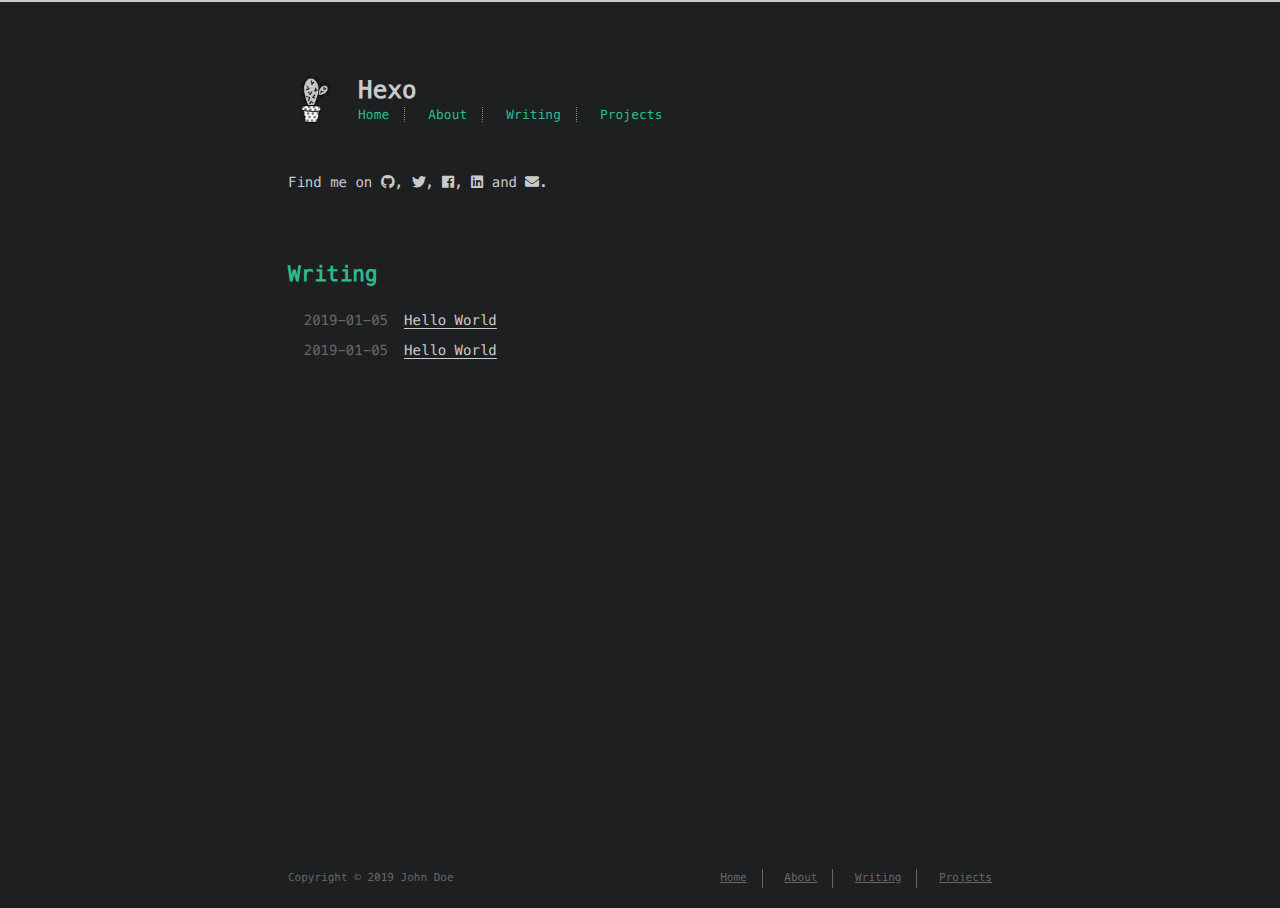
==== commit c3987033: "Site updated: 2019-01-05 23:31:33" ====
--- a/index.html
+++ b/index.html
@@ -144,6 +144,26 @@
     <div class="meta">
       
         
+          <time datetime="2019-01-05T15:31:00.000Z" itemprop="datePublished">2019-01-05</time>
+        
+      
+    </div>
+
+
+        <span>
+    
+        <a class="" href="/2019/01/05/Hello-World-0/">Hello World</a>
+    
+
+
+</span>
+      </li>
+    
+      <li class="post-item">
+        
+    <div class="meta">
+      
+        
           <time datetime="2019-01-05T15:00:25.258Z" itemprop="datePublished">2019-01-05</time>
         
       
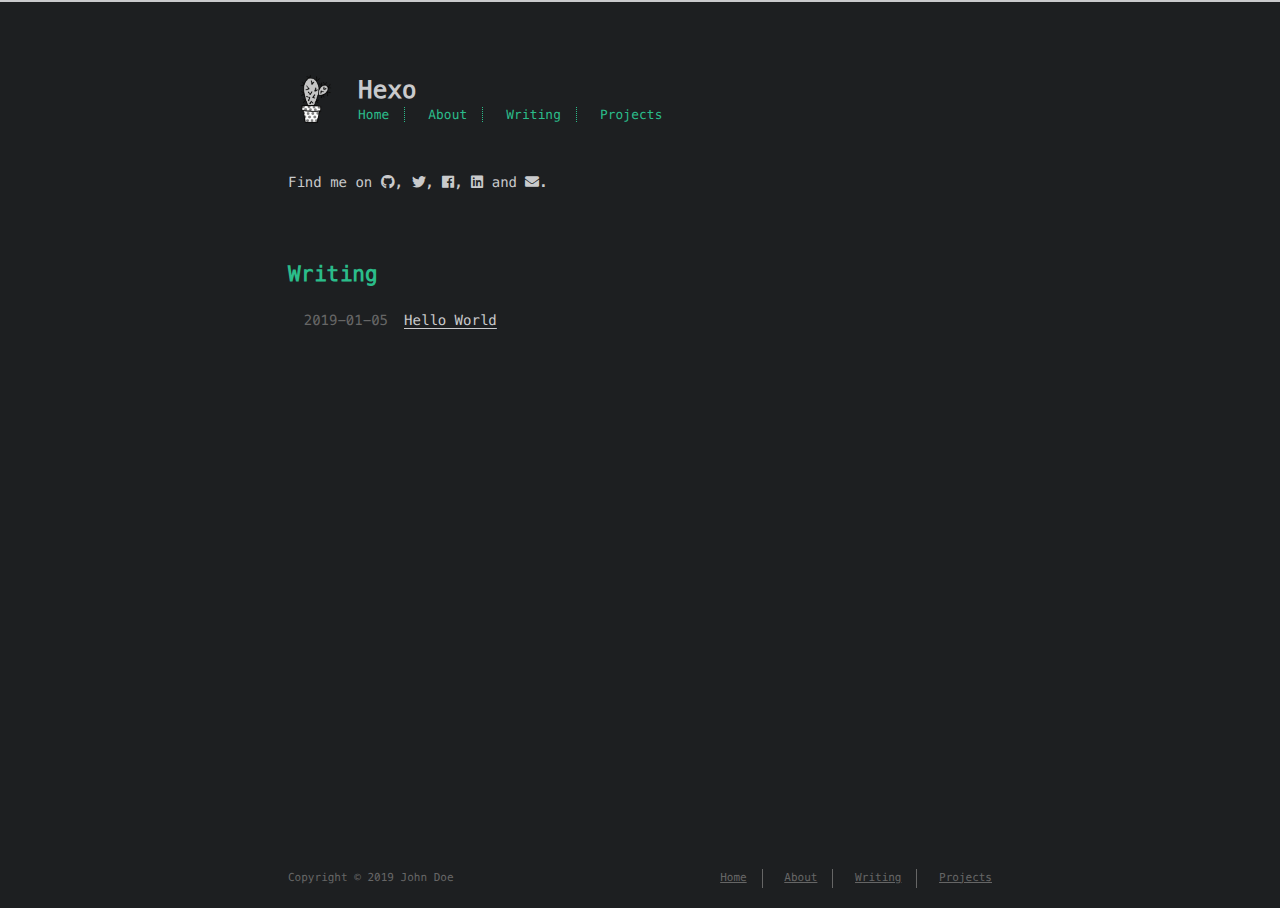
==== commit c98328c9: "Site updated: 2019-01-05 23:32:42" ====
--- a/index.html
+++ b/index.html
@@ -159,26 +159,6 @@
 </span>
       </li>
     
-      <li class="post-item">
-        
-    <div class="meta">
-      
-        
-          <time datetime="2019-01-05T15:00:25.258Z" itemprop="datePublished">2019-01-05</time>
-        
-      
-    </div>
-
-
-        <span>
-    
-        <a class="" href="/2019/01/05/hello-world/">Hello World</a>
-    
-
-
-</span>
-      </li>
-    
   </ul>
   
 </section>
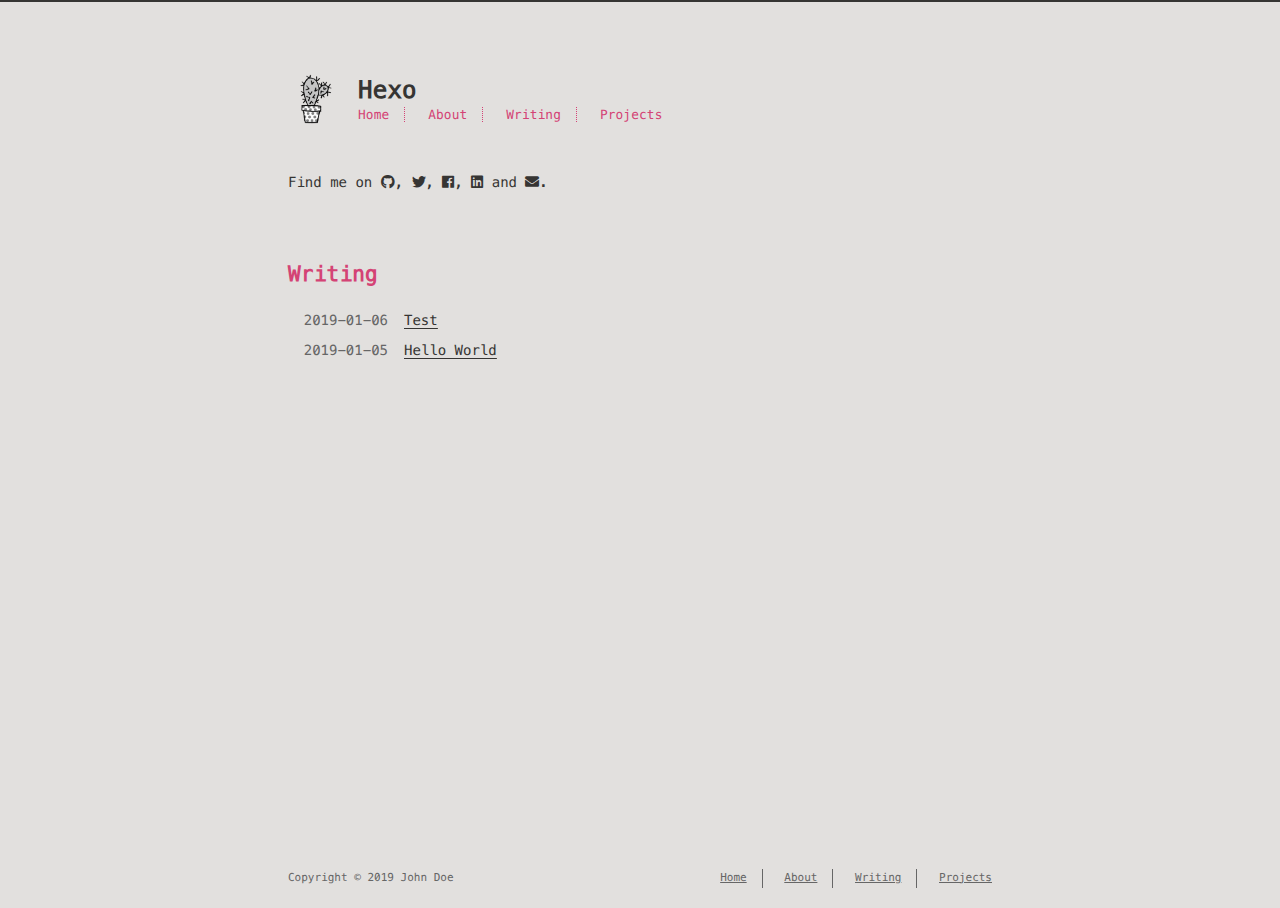
==== commit ffa8d89e: "Site updated: 2019-01-06 00:37:52" ====
--- a/index.html
+++ b/index.html
@@ -144,6 +144,26 @@
     <div class="meta">
       
         
+          <time datetime="2019-01-05T16:37:35.000Z" itemprop="datePublished">2019-01-06</time>
+        
+      
+    </div>
+
+
+        <span>
+    
+        <a class="" href="/2019/01/06/Test/">Test</a>
+    
+
+
+</span>
+      </li>
+    
+      <li class="post-item">
+        
+    <div class="meta">
+      
+        
           <time datetime="2019-01-05T15:31:00.000Z" itemprop="datePublished">2019-01-05</time>
         
       
@@ -152,7 +172,7 @@
 
         <span>
     
-        <a class="" href="/2019/01/05/Hello-World-0/">Hello World</a>
+        <a class="" href="/2019/01/05/Hello-World/">Hello World</a>
     
 
 
--- a/css/style.css
+++ b/css/style.css
@@ -321,7 +321,7 @@
   display: block;
   margin-top: 3rem;
   margin-bottom: 1rem;
-  color: #2bbc8a;
+  color: #d44375;
   letter-spacing: 0.01em;
   font-weight: 700;
   font-style: normal;
@@ -335,14 +335,14 @@
   display: block;
   margin-top: 2rem;
   margin-bottom: 0.5rem;
-  color: #eee;
+  color: #111;
   text-transform: none;
   letter-spacing: normal;
   font-weight: bold;
   font-size: 1rem;
 }
 body h3 {
-  color: #eee;
+  color: #111;
   text-decoration: underline;
   font-weight: bold;
   font-size: 0.9rem;
@@ -351,8 +351,8 @@
 body h5,
 body h6 {
   display: inline;
-  border-bottom: 1px dashed #ccc;
-  color: #ccc;
+  border-bottom: 1px dashed #666;
+  color: #666;
   text-decoration: none;
   font-weight: normal;
   font-size: 0.9rem;
@@ -365,7 +365,7 @@
   margin-bottom: 0.5rem;
 }
 body hr {
-  border: 1px dashed #ccc;
+  border: 1px dashed #666;
 }
 body strong {
   font-weight: bold;
@@ -421,7 +421,7 @@
 body th {
   padding: 8px;
   border-bottom: 1px dashed $color-code-border;
-  color: #eee;
+  color: #111;
   font-weight: bold;
   font-size: 13px;
 }
@@ -443,14 +443,14 @@
   margin: 0;
   padding: 0;
   height: 100%;
-  border-top: 2px solid #c9cacc;
+  border-top: 2px solid #363533;
   -webkit-text-size-adjust: 100%;
   -ms-text-size-adjust: 100%;
 }
 body {
   height: 100%;
-  background-color: #1d1f21;
-  color: #c9cacc;
+  background-color: #e2e0de;
+  color: #363533;
   font-display: swap;
   font-weight: 400;
   font-size: 14px;
@@ -480,21 +480,21 @@
   -webkit-hyphens: manual;
 }
 .content a {
-  color: #c9cacc;
+  color: #363533;
   text-decoration: none;
-  background-image: linear-gradient(transparent, transparent 5px, #c9cacc 5px, #c9cacc);
+  background-image: linear-gradient(transparent, transparent 5px, #363533 5px, #363533);
   background-position: bottom;
   background-size: 100% 6px;
   background-repeat: repeat-x;
 }
 .content a:hover {
-  background-image: linear-gradient(transparent, transparent 4px, #d480aa 4px, #d480aa);
+  background-image: linear-gradient(transparent, transparent 4px, #2bbc8a 4px, #2bbc8a);
 }
 .content a.icon {
   background: none;
 }
 .content a.icon:hover {
-  color: #d480aa;
+  color: #2bbc8a;
 }
 .content h1 a,
 .content .h1 a,
@@ -514,7 +514,7 @@
 .content h4 a:hover,
 .content h5 a:hover,
 .content h6 a:hover {
-  background-image: linear-gradient(transparent, transparent 6px, #d480aa 6px, #d480aa);
+  background-image: linear-gradient(transparent, transparent 6px, #2bbc8a 6px, #2bbc8a);
   background-position: bottom;
   background-size: 100% 6px;
   background-repeat: repeat-x;
@@ -525,7 +525,7 @@
   text-decoration: none;
 }
 .content h6 a:hover {
-  background-image: linear-gradient(transparent, transparent 6px, #d480aa 6px, #d480aa);
+  background-image: linear-gradient(transparent, transparent 6px, #2bbc8a 6px, #2bbc8a);
   background-position: bottom;
   background-size: 100% 6px;
   background-repeat: repeat-x;
@@ -569,7 +569,7 @@
 #header .h1 {
   margin-top: 0;
   margin-bottom: 0;
-  color: #c9cacc;
+  color: #363533;
   letter-spacing: 0.01em;
   font-weight: 700;
   font-style: normal;
@@ -596,7 +596,7 @@
   -webkit-filter: grayscale(100%);
 }
 #header #nav {
-  color: #2bbc8a;
+  color: #d44375;
   letter-spacing: 0.01em;
   font-weight: 200;
   font-style: normal;
@@ -613,7 +613,7 @@
   color: color-accent-1;
 }
 #header #nav ul a:hover {
-  background-image: linear-gradient(transparent, transparent 5px, #2bbc8a 5px, #2bbc8a);
+  background-image: linear-gradient(transparent, transparent 5px, #d44375 5px, #d44375);
   background-position: bottom;
   background-size: 100% 6px;
   background-repeat: repeat-x;
@@ -621,7 +621,7 @@
 #header #nav ul li {
   display: inline-block;
   margin-right: 15px;
-  border-right: 1px dotted #2bbc8a;
+  border-right: 1px dotted #d44375;
   vertical-align: middle;
 }
 #header #nav ul .icon {
@@ -687,7 +687,7 @@
   background: none;
 }
 #header-post a.icon:hover {
-  color: #d480aa;
+  color: #2bbc8a;
 }
 #header-post ol {
   list-style-type: none;
@@ -712,7 +712,7 @@
   margin-left: 15px;
 }
 #header-post #menu-icon:hover {
-  color: #2bbc8a;
+  color: #d44375;
 }
 #header-post #menu-icon-tablet {
   float: right;
@@ -720,7 +720,7 @@
   margin-left: 15px;
 }
 #header-post #menu-icon-tablet:hover {
-  color: #2bbc8a;
+  color: #d44375;
 }
 #header-post #top-icon-tablet {
   position: fixed;
@@ -730,17 +730,17 @@
   margin-left: 15px;
 }
 #header-post #top-icon-tablet:hover {
-  color: #2bbc8a;
+  color: #d44375;
 }
 #header-post .active {
-  color: #2bbc8a;
+  color: #d44375;
 }
 #header-post #menu {
   visibility: hidden;
   margin-right: 2rem;
 }
 #header-post #nav {
-  color: #2bbc8a;
+  color: #d44375;
   letter-spacing: 0.01em;
   font-weight: 200;
   font-style: normal;
@@ -754,13 +754,13 @@
   color: color-accent-1;
 }
 #header-post #nav ul a:hover {
-  background-image: linear-gradient(transparent, transparent 5px, #2bbc8a 5px, #2bbc8a);
+  background-image: linear-gradient(transparent, transparent 5px, #d44375 5px, #d44375);
   background-position: bottom;
   background-size: 100% 6px;
   background-repeat: repeat-x;
 }
 #header-post #nav ul li {
-  border-right: 1px dotted #2bbc8a;
+  border-right: 1px dotted #d44375;
 }
 #header-post #nav ul li:last-child {
   margin-right: 0;
@@ -804,17 +804,17 @@
   text-align: right;
 }
 #header-post #toc a:hover {
-  color: #d480aa;
+  color: #2bbc8a;
 }
 #header-post #toc .toc-level-1 > .toc-link {
   display: none;
 }
 #header-post #toc .toc-level-2 {
-  color: #c9cacc;
+  color: #363533;
   font-size: 0.8rem;
 }
 #header-post #toc .toc-level-2:before {
-  color: #2bbc8a;
+  color: #d44375;
   content: "#";
 }
 #header-post #toc .toc-level-3 {
@@ -883,7 +883,7 @@
   z-index: 5000000;
   width: 100%;
   border-top: 1px solid #666;
-  background: #212326;
+  background: #dedcd9;
   transition: opacity 0.2s;
 }
 #footer-post a {
@@ -895,20 +895,20 @@
   background: none;
 }
 #footer-post a.icon:hover {
-  color: #d480aa;
+  color: #2bbc8a;
 }
 #footer-post #nav-footer {
   padding-right: 1rem;
   padding-left: 1rem;
-  background: #323539;
+  background: #cdcac6;
   text-align: center;
 }
 #footer-post #nav-footer a {
-  color: #2bbc8a;
+  color: #d44375;
   font-size: 1em;
 }
 #footer-post #nav-footer a:hover {
-  background-image: linear-gradient(transparent, transparent 5px, #2bbc8a 5px, #2bbc8a);
+  background-image: linear-gradient(transparent, transparent 5px, #d44375 5px, #d44375);
   background-position: bottom;
   background-size: 100% 6px;
   background-repeat: repeat-x;
@@ -939,12 +939,12 @@
 #footer-post #actions-footer a {
   display: inline-block;
   padding-left: 1rem;
-  color: #2bbc8a;
+  color: #d44375;
 }
 #footer-post #share-footer {
   padding-right: 1rem;
   padding-left: 1rem;
-  background: #323539;
+  background: #cdcac6;
   text-align: center;
 }
 #footer-post #share-footer ul {
@@ -964,7 +964,7 @@
   clear: both;
   padding-top: 1rem;
   padding-bottom: 1rem;
-  background: #323539;
+  background: #cdcac6;
   text-align: left;
 }
 #footer-post #toc-footer ol {
@@ -976,17 +976,17 @@
   line-height: 30px;
 }
 #footer-post #toc-footer a:hover {
-  color: #d480aa;
+  color: #2bbc8a;
 }
 #footer-post #toc-footer .toc-level-1 > .toc-link {
   display: none;
 }
 #footer-post #toc-footer .toc-level-2 {
-  color: #c9cacc;
+  color: #363533;
   font-size: 0.8rem;
 }
 #footer-post #toc-footer .toc-level-2:before {
-  color: #2bbc8a;
+  color: #d44375;
   content: "#";
 }
 #footer-post #toc-footer .toc-level-3 {
@@ -1057,7 +1057,7 @@
   margin-bottom: 1rem;
 }
 article header .meta * {
-  color: #ccc;
+  color: #666;
   font-size: 0.85rem;
 }
 article header .author {
@@ -1072,7 +1072,7 @@
   position: absolute;
   top: -4px;
   left: -1rem;
-  color: #2bbc8a;
+  color: #d44375;
   content: "#";
   font-weight: bold;
   font-size: 1.2rem;
@@ -1104,7 +1104,7 @@
   margin: 1rem 10px;
   padding: 0.5em 10px;
   background: inherit;
-  color: #ccffb6;
+  color: #ab2251;
   quotes: "\201C" "\201D" "\2018" "\2019";
   font-weight: bold;
 }
@@ -1113,7 +1113,7 @@
 }
 article .content blockquote:before {
   margin-right: 0.25em;
-  color: #ccffb6;
+  color: #ab2251;
   content: "\201C";
   vertical-align: -0.4em;
   font-size: 2em;
@@ -1163,7 +1163,7 @@
   line-height: 1.25;
 }
 .article-tag .tag-link {
-  background-image: linear-gradient(transparent, transparent 10px, #d480aa 10px, #d480aa);
+  background-image: linear-gradient(transparent, transparent 10px, #2bbc8a 10px, #2bbc8a);
   background-position: bottom;
   background-size: 100% 6px;
   background-repeat: repeat-x;
@@ -1275,36 +1275,36 @@
   text-align: center;
 }
 .pagination .page-number {
-  color: #c9cacc;
+  color: #363533;
   font-size: 0.8rem;
 }
 .pagination a {
   padding: 4px 6px;
   border-radius: 5px;
   background-image: none;
-  color: #c9cacc;
+  color: #363533;
   text-decoration: none;
 }
 .pagination a:hover {
   background-image: none;
 }
 .pagination a:hover:not(.active) {
-  color: #eee;
+  color: #111;
 }
 .search-input {
   padding: 4px 7px;
   width: 100%;
   outline: none;
-  border: solid 1px #ccc;
+  border: solid 1px #666;
   border-radius: 5px;
-  background-color: #1d1f21;
-  color: #c9cacc;
+  background-color: #e2e0de;
+  color: #363533;
   font-size: 1.2rem;
   -webkit-border-radius: 5px;
   -moz-border-radius: 5px;
 }
 .search-input:focus {
-  border: solid 1px #2bbc8a;
+  border: solid 1px #d44375;
 }
 #search-result ul.search-result-list {
   padding: 0;
@@ -1315,7 +1315,7 @@
 }
 #search-result a.search-result-title {
   background-image: none;
-  color: #c9cacc;
+  color: #363533;
   text-transform: capitalize;
   font-weight: bold;
   line-height: 1.2;
@@ -1328,14 +1328,14 @@
   font-size: 0.8em;
 }
 #search-result em.search-keyword {
-  border-bottom: 1px dashed #d480aa;
-  color: #d480aa;
+  border-bottom: 1px dashed #2bbc8a;
+  color: #2bbc8a;
   font-weight: bold;
 }
 .search-no-result {
   display: none;
   padding-bottom: 0.5em;
-  color: #c9cacc;
+  color: #363533;
 }
 #tag-cloud .tag-cloud-title {
   color: #666;
@@ -1361,67 +1361,78 @@
   content: ")";
 }
 .highlight {
-  background: #474949;
-  color: #d1d9e1;
+  color: #333;
+  background: #f8f8f8;
 }
 .highlight .code .comment,
 .highlight .code .quote {
-  color: #969896;
+  color: #998;
   font-style: italic;
 }
 .highlight .code .keyword,
 .highlight .code .selector-tag,
+.highlight .code .subst {
+  color: #333;
+  font-weight: bold;
+}
+.highlight .code .number,
 .highlight .code .literal,
-.highlight .code .type,
-.highlight .code .addition {
-  color: #c9c;
-}
-.highlight .code .number,
-.highlight .code .selector-attr,
-.highlight .code .selector-pseudo {
-  color: #f99157;
-}
-.highlight .code .string,
-.highlight .code .doctag,
-.highlight .code .regexp {
-  color: #8abeb7;
-}
-.highlight .code .title,
-.highlight .code .name,
-.highlight .code .section,
-.highlight .code .built_in {
-  color: #b5bd68;
-}
 .highlight .code .variable,
 .highlight .code .template-variable,
-.highlight .code .selector-id,
+.highlight .code .tag .attr {
+  color: #008080;
+}
+.highlight .code .string,
+.highlight .code .doctag {
+  color: #d14;
+}
+.highlight .code .title,
+.highlight .code .section,
+.highlight .code .selector-id {
+  color: #900;
+  font-weight: bold;
+}
+.highlight .code .subst {
+  font-weight: normal;
+}
+.highlight .code .type,
 .highlight .code .class .title {
-  color: #fc6;
-}
-.highlight .code .section,
+  color: #458;
+  font-weight: bold;
+}
+.highlight .code .tag,
 .highlight .code .name,
+.highlight .code .attribute {
+  color: #000080;
+  font-weight: normal;
+}
+.highlight .code .regexp,
+.highlight .code .link {
+  color: #009926;
+}
+.highlight .code .symbol,
+.highlight .code .bullet {
+  color: #990073;
+}
+.highlight .code .built_in,
+.highlight .code .builtin-name {
+  color: #0086b3;
+}
+.highlight .code .meta {
+  color: #999;
+  font-weight: bold;
+}
+.highlight .code .deletion {
+  background: #fdd;
+}
+.highlight .code .addition {
+  background: #dfd;
+}
+.highlight .code .emphasis {
+  font-style: italic;
+}
 .highlight .code .strong {
   font-weight: bold;
-}
-.highlight .code .symbol,
-.highlight .code .bullet,
-.highlight .code .subst,
-.highlight .code .meta,
-.highlight .code .link {
-  color: #f99157;
-}
-.highlight .code .deletion {
-  color: #dc322f;
-}
-.highlight .code .formula {
-  background: #eee8d5;
-}
-.highlight .code .attr,
-.highlight .code .attribute {
-  color: #81a2be;
-}
-.highlight .code .emphasis {
-  font-style: italic;
 }
 pre {
   overflow-x: auto;
@@ -1450,28 +1461,28 @@
   margin: 1rem 0;
   padding: 10px 15px;
   border-radius: 4px;
-  background: #212326;
+  background: #dedcd9;
   font-family: "Menlo", "Meslo LG", monospace;
   -webkit-border-radius: 4px;
 }
 .highlight figcaption {
   margin: -5px 0 5px;
-  color: #666;
+  color: #757575;
   font-size: 0.9em;
   zoom: 1;
 }
 .highlight figcaption a {
   float: right;
-  color: #666;
+  color: #757575;
   font-style: italic;
   font-size: 0.8em;
-  background-image: linear-gradient(transparent, transparent 10px, #d480aa 10px, #d480aa);
+  background-image: linear-gradient(transparent, transparent 10px, #2bbc8a 10px, #2bbc8a);
   background-position: bottom;
   background-size: 100% 6px;
   background-repeat: repeat-x;
 }
 .highlight figcaption a:hover {
-  color: #858585;
+  color: #919191;
 }
 .highlight figcaption:before,
 .highlight figcaption content: "" {
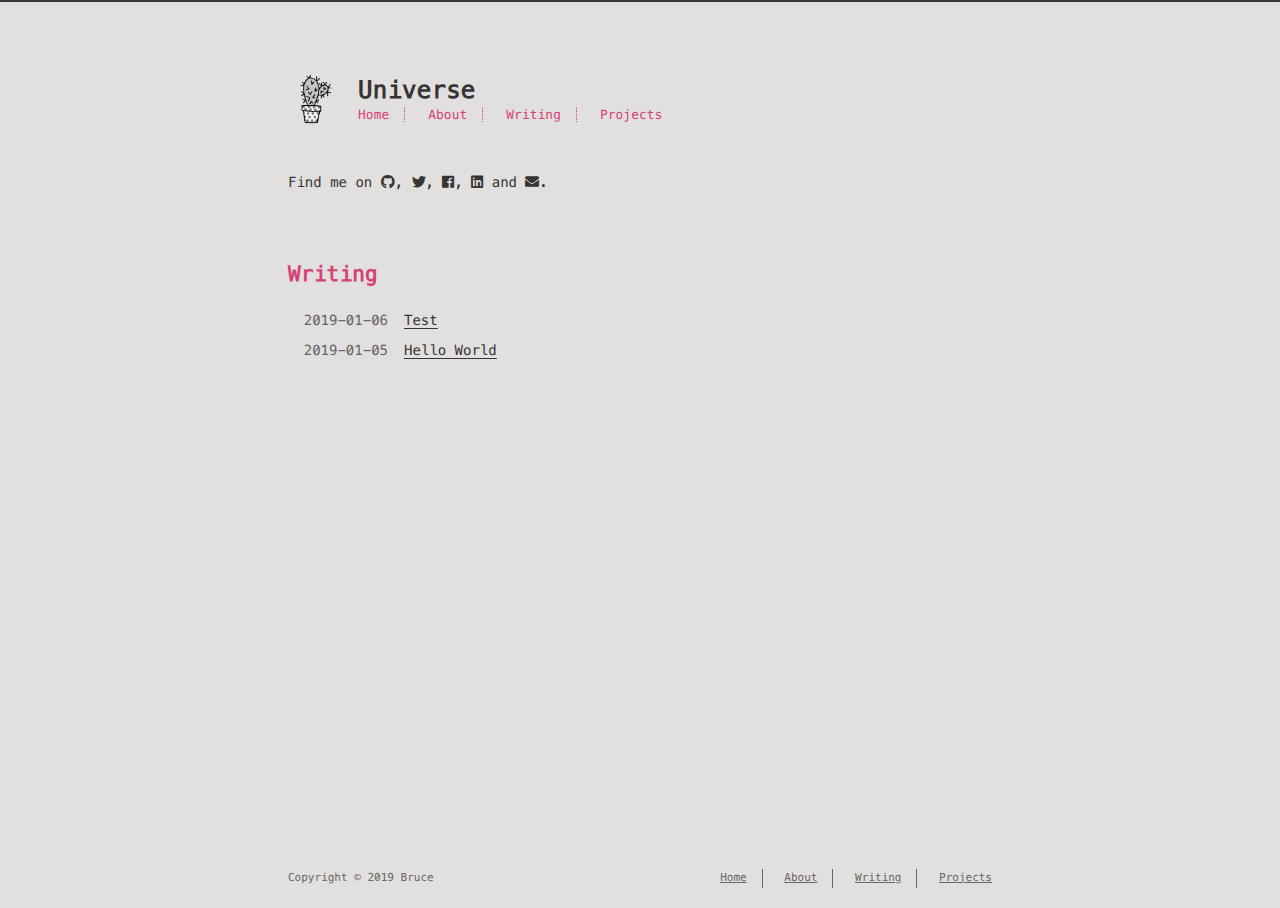
==== commit 841c8b05: "Site updated: 2019-01-06 01:10:26" ====
--- a/index.html
+++ b/index.html
@@ -7,12 +7,12 @@
     <meta name="HandheldFriendly" content="True">
     <meta name="viewport" content="width=device-width, initial-scale=1, maximum-scale=1">
     <meta property="og:type" content="website">
-<meta property="og:title" content="Hexo">
+<meta property="og:title" content="Universe">
 <meta property="og:url" content="http://yoursite.com/index.html">
-<meta property="og:site_name" content="Hexo">
+<meta property="og:site_name" content="Universe">
 <meta property="og:locale" content="default">
 <meta name="twitter:card" content="summary">
-<meta name="twitter:title" content="Hexo">
+<meta name="twitter:title" content="Universe">
     
     
         
@@ -32,7 +32,7 @@
         
     
     <!-- title -->
-    <title>Hexo</title>
+    <title>Universe</title>
     <!-- styles -->
     <link rel="stylesheet" href="/css/style.css">
     <!-- persian styles -->
@@ -56,7 +56,7 @@
     
   
     <div id="title">
-      <h1>Hexo</h1>
+      <h1>Universe</h1>
     </div>
   </a>
   <div id="nav">
@@ -188,7 +188,7 @@
         
         <footer id="footer">
   <div class="footer-left">
-    Copyright &copy; 2019 John Doe
+    Copyright &copy; 2019 Bruce
   </div>
   <div class="footer-right">
     <nav>
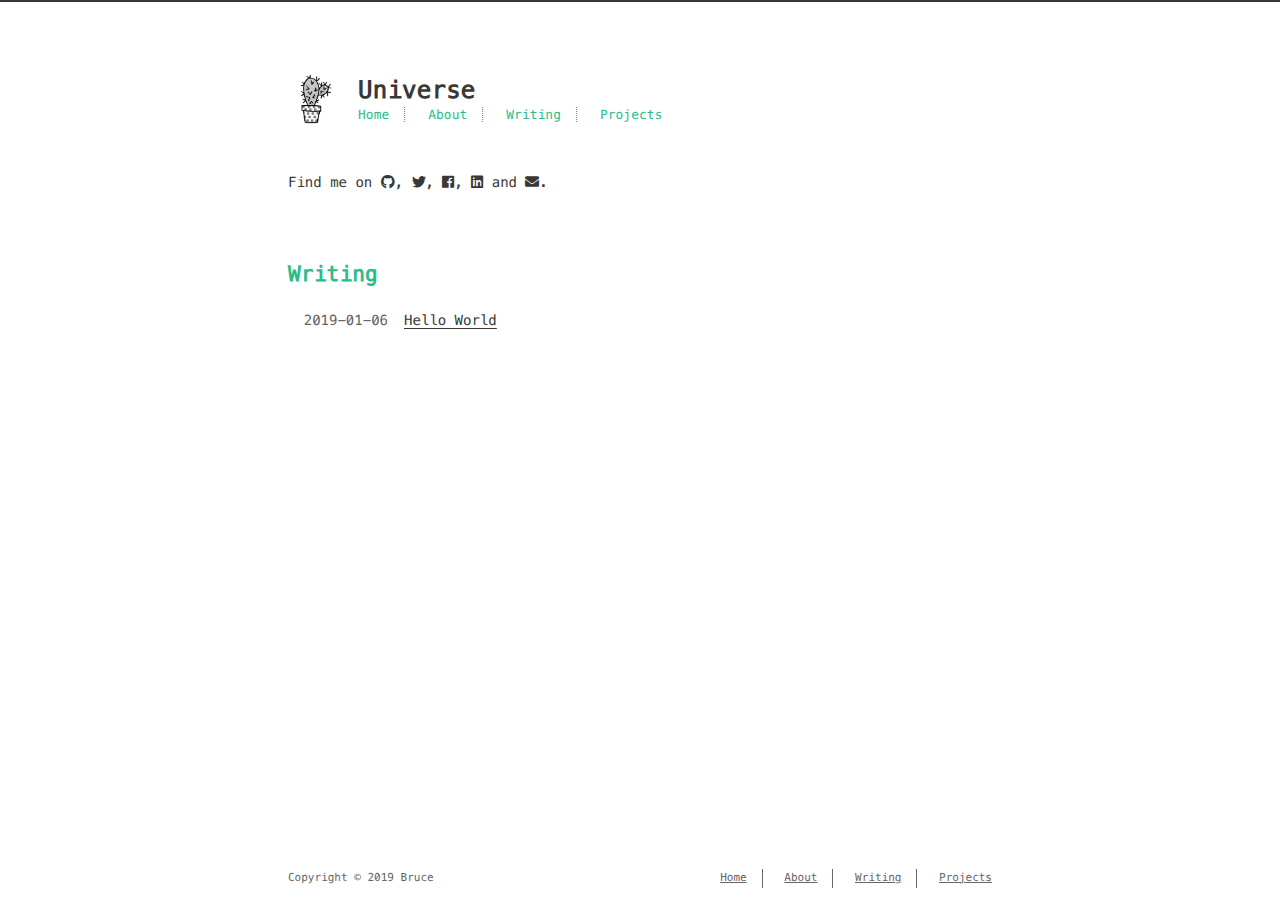
==== commit eb362888: "Site updated: 2019-01-06 01:19:58" ====
--- a/index.html
+++ b/index.html
@@ -144,7 +144,7 @@
     <div class="meta">
       
         
-          <time datetime="2019-01-05T16:37:35.000Z" itemprop="datePublished">2019-01-06</time>
+          <time datetime="2019-01-05T17:19:45.000Z" itemprop="datePublished">2019-01-06</time>
         
       
     </div>
@@ -152,27 +152,7 @@
 
         <span>
     
-        <a class="" href="/2019/01/06/Test/">Test</a>
-    
-
-
-</span>
-      </li>
-    
-      <li class="post-item">
-        
-    <div class="meta">
-      
-        
-          <time datetime="2019-01-05T15:31:00.000Z" itemprop="datePublished">2019-01-05</time>
-        
-      
-    </div>
-
-
-        <span>
-    
-        <a class="" href="/2019/01/05/Hello-World/">Hello World</a>
+        <a class="" href="/2019/01/06/Hello-World/">Hello World</a>
     
 
 
--- a/css/style.css
+++ b/css/style.css
@@ -321,7 +321,7 @@
   display: block;
   margin-top: 3rem;
   margin-bottom: 1rem;
-  color: #d44375;
+  color: #2bbc8a;
   letter-spacing: 0.01em;
   font-weight: 700;
   font-style: normal;
@@ -335,14 +335,14 @@
   display: block;
   margin-top: 2rem;
   margin-bottom: 0.5rem;
-  color: #111;
+  color: #383838;
   text-transform: none;
   letter-spacing: normal;
   font-weight: bold;
   font-size: 1rem;
 }
 body h3 {
-  color: #111;
+  color: #383838;
   text-decoration: underline;
   font-weight: bold;
   font-size: 0.9rem;
@@ -351,8 +351,8 @@
 body h5,
 body h6 {
   display: inline;
-  border-bottom: 1px dashed #666;
-  color: #666;
+  border-bottom: 1px dashed #8c8c8c;
+  color: #8c8c8c;
   text-decoration: none;
   font-weight: normal;
   font-size: 0.9rem;
@@ -365,7 +365,7 @@
   margin-bottom: 0.5rem;
 }
 body hr {
-  border: 1px dashed #666;
+  border: 1px dashed #8c8c8c;
 }
 body strong {
   font-weight: bold;
@@ -421,7 +421,7 @@
 body th {
   padding: 8px;
   border-bottom: 1px dashed $color-code-border;
-  color: #111;
+  color: #383838;
   font-weight: bold;
   font-size: 13px;
 }
@@ -443,14 +443,14 @@
   margin: 0;
   padding: 0;
   height: 100%;
-  border-top: 2px solid #363533;
+  border-top: 2px solid #383838;
   -webkit-text-size-adjust: 100%;
   -ms-text-size-adjust: 100%;
 }
 body {
   height: 100%;
-  background-color: #e2e0de;
-  color: #363533;
+  background-color: #fff;
+  color: #383838;
   font-display: swap;
   font-weight: 400;
   font-size: 14px;
@@ -480,21 +480,21 @@
   -webkit-hyphens: manual;
 }
 .content a {
-  color: #363533;
+  color: #383838;
   text-decoration: none;
-  background-image: linear-gradient(transparent, transparent 5px, #363533 5px, #363533);
+  background-image: linear-gradient(transparent, transparent 5px, #383838 5px, #383838);
   background-position: bottom;
   background-size: 100% 6px;
   background-repeat: repeat-x;
 }
 .content a:hover {
-  background-image: linear-gradient(transparent, transparent 4px, #2bbc8a 4px, #2bbc8a);
+  background-image: linear-gradient(transparent, transparent 4px, #d480aa 4px, #d480aa);
 }
 .content a.icon {
   background: none;
 }
 .content a.icon:hover {
-  color: #2bbc8a;
+  color: #d480aa;
 }
 .content h1 a,
 .content .h1 a,
@@ -514,7 +514,7 @@
 .content h4 a:hover,
 .content h5 a:hover,
 .content h6 a:hover {
-  background-image: linear-gradient(transparent, transparent 6px, #2bbc8a 6px, #2bbc8a);
+  background-image: linear-gradient(transparent, transparent 6px, #d480aa 6px, #d480aa);
   background-position: bottom;
   background-size: 100% 6px;
   background-repeat: repeat-x;
@@ -525,7 +525,7 @@
   text-decoration: none;
 }
 .content h6 a:hover {
-  background-image: linear-gradient(transparent, transparent 6px, #2bbc8a 6px, #2bbc8a);
+  background-image: linear-gradient(transparent, transparent 6px, #d480aa 6px, #d480aa);
   background-position: bottom;
   background-size: 100% 6px;
   background-repeat: repeat-x;
@@ -569,7 +569,7 @@
 #header .h1 {
   margin-top: 0;
   margin-bottom: 0;
-  color: #363533;
+  color: #383838;
   letter-spacing: 0.01em;
   font-weight: 700;
   font-style: normal;
@@ -596,7 +596,7 @@
   -webkit-filter: grayscale(100%);
 }
 #header #nav {
-  color: #d44375;
+  color: #2bbc8a;
   letter-spacing: 0.01em;
   font-weight: 200;
   font-style: normal;
@@ -613,7 +613,7 @@
   color: color-accent-1;
 }
 #header #nav ul a:hover {
-  background-image: linear-gradient(transparent, transparent 5px, #d44375 5px, #d44375);
+  background-image: linear-gradient(transparent, transparent 5px, #2bbc8a 5px, #2bbc8a);
   background-position: bottom;
   background-size: 100% 6px;
   background-repeat: repeat-x;
@@ -621,7 +621,7 @@
 #header #nav ul li {
   display: inline-block;
   margin-right: 15px;
-  border-right: 1px dotted #d44375;
+  border-right: 1px dotted #2bbc8a;
   vertical-align: middle;
 }
 #header #nav ul .icon {
@@ -687,7 +687,7 @@
   background: none;
 }
 #header-post a.icon:hover {
-  color: #2bbc8a;
+  color: #d480aa;
 }
 #header-post ol {
   list-style-type: none;
@@ -712,7 +712,7 @@
   margin-left: 15px;
 }
 #header-post #menu-icon:hover {
-  color: #d44375;
+  color: #2bbc8a;
 }
 #header-post #menu-icon-tablet {
   float: right;
@@ -720,7 +720,7 @@
   margin-left: 15px;
 }
 #header-post #menu-icon-tablet:hover {
-  color: #d44375;
+  color: #2bbc8a;
 }
 #header-post #top-icon-tablet {
   position: fixed;
@@ -730,17 +730,17 @@
   margin-left: 15px;
 }
 #header-post #top-icon-tablet:hover {
-  color: #d44375;
+  color: #2bbc8a;
 }
 #header-post .active {
-  color: #d44375;
+  color: #2bbc8a;
 }
 #header-post #menu {
   visibility: hidden;
   margin-right: 2rem;
 }
 #header-post #nav {
-  color: #d44375;
+  color: #2bbc8a;
   letter-spacing: 0.01em;
   font-weight: 200;
   font-style: normal;
@@ -754,13 +754,13 @@
   color: color-accent-1;
 }
 #header-post #nav ul a:hover {
-  background-image: linear-gradient(transparent, transparent 5px, #d44375 5px, #d44375);
+  background-image: linear-gradient(transparent, transparent 5px, #2bbc8a 5px, #2bbc8a);
   background-position: bottom;
   background-size: 100% 6px;
   background-repeat: repeat-x;
 }
 #header-post #nav ul li {
-  border-right: 1px dotted #d44375;
+  border-right: 1px dotted #2bbc8a;
 }
 #header-post #nav ul li:last-child {
   margin-right: 0;
@@ -804,17 +804,17 @@
   text-align: right;
 }
 #header-post #toc a:hover {
-  color: #2bbc8a;
+  color: #d480aa;
 }
 #header-post #toc .toc-level-1 > .toc-link {
   display: none;
 }
 #header-post #toc .toc-level-2 {
-  color: #363533;
+  color: #383838;
   font-size: 0.8rem;
 }
 #header-post #toc .toc-level-2:before {
-  color: #d44375;
+  color: #2bbc8a;
   content: "#";
 }
 #header-post #toc .toc-level-3 {
@@ -883,7 +883,7 @@
   z-index: 5000000;
   width: 100%;
   border-top: 1px solid #666;
-  background: #dedcd9;
+  background: #fafafa;
   transition: opacity 0.2s;
 }
 #footer-post a {
@@ -895,20 +895,20 @@
   background: none;
 }
 #footer-post a.icon:hover {
-  color: #2bbc8a;
+  color: #d480aa;
 }
 #footer-post #nav-footer {
   padding-right: 1rem;
   padding-left: 1rem;
-  background: #cdcac6;
+  background: #e6e6e6;
   text-align: center;
 }
 #footer-post #nav-footer a {
-  color: #d44375;
+  color: #2bbc8a;
   font-size: 1em;
 }
 #footer-post #nav-footer a:hover {
-  background-image: linear-gradient(transparent, transparent 5px, #d44375 5px, #d44375);
+  background-image: linear-gradient(transparent, transparent 5px, #2bbc8a 5px, #2bbc8a);
   background-position: bottom;
   background-size: 100% 6px;
   background-repeat: repeat-x;
@@ -939,12 +939,12 @@
 #footer-post #actions-footer a {
   display: inline-block;
   padding-left: 1rem;
-  color: #d44375;
+  color: #2bbc8a;
 }
 #footer-post #share-footer {
   padding-right: 1rem;
   padding-left: 1rem;
-  background: #cdcac6;
+  background: #e6e6e6;
   text-align: center;
 }
 #footer-post #share-footer ul {
@@ -964,7 +964,7 @@
   clear: both;
   padding-top: 1rem;
   padding-bottom: 1rem;
-  background: #cdcac6;
+  background: #e6e6e6;
   text-align: left;
 }
 #footer-post #toc-footer ol {
@@ -976,17 +976,17 @@
   line-height: 30px;
 }
 #footer-post #toc-footer a:hover {
-  color: #2bbc8a;
+  color: #d480aa;
 }
 #footer-post #toc-footer .toc-level-1 > .toc-link {
   display: none;
 }
 #footer-post #toc-footer .toc-level-2 {
-  color: #363533;
+  color: #383838;
   font-size: 0.8rem;
 }
 #footer-post #toc-footer .toc-level-2:before {
-  color: #d44375;
+  color: #2bbc8a;
   content: "#";
 }
 #footer-post #toc-footer .toc-level-3 {
@@ -1057,7 +1057,7 @@
   margin-bottom: 1rem;
 }
 article header .meta * {
-  color: #666;
+  color: #8c8c8c;
   font-size: 0.85rem;
 }
 article header .author {
@@ -1072,7 +1072,7 @@
   position: absolute;
   top: -4px;
   left: -1rem;
-  color: #d44375;
+  color: #2bbc8a;
   content: "#";
   font-weight: bold;
   font-size: 1.2rem;
@@ -1104,7 +1104,7 @@
   margin: 1rem 10px;
   padding: 0.5em 10px;
   background: inherit;
-  color: #ab2251;
+  color: #2bbc8a;
   quotes: "\201C" "\201D" "\2018" "\2019";
   font-weight: bold;
 }
@@ -1113,7 +1113,7 @@
 }
 article .content blockquote:before {
   margin-right: 0.25em;
-  color: #ab2251;
+  color: #2bbc8a;
   content: "\201C";
   vertical-align: -0.4em;
   font-size: 2em;
@@ -1163,7 +1163,7 @@
   line-height: 1.25;
 }
 .article-tag .tag-link {
-  background-image: linear-gradient(transparent, transparent 10px, #2bbc8a 10px, #2bbc8a);
+  background-image: linear-gradient(transparent, transparent 10px, #d480aa 10px, #d480aa);
   background-position: bottom;
   background-size: 100% 6px;
   background-repeat: repeat-x;
@@ -1275,36 +1275,36 @@
   text-align: center;
 }
 .pagination .page-number {
-  color: #363533;
+  color: #383838;
   font-size: 0.8rem;
 }
 .pagination a {
   padding: 4px 6px;
   border-radius: 5px;
   background-image: none;
-  color: #363533;
+  color: #383838;
   text-decoration: none;
 }
 .pagination a:hover {
   background-image: none;
 }
 .pagination a:hover:not(.active) {
-  color: #111;
+  color: #383838;
 }
 .search-input {
   padding: 4px 7px;
   width: 100%;
   outline: none;
-  border: solid 1px #666;
+  border: solid 1px #8c8c8c;
   border-radius: 5px;
-  background-color: #e2e0de;
-  color: #363533;
+  background-color: #fff;
+  color: #383838;
   font-size: 1.2rem;
   -webkit-border-radius: 5px;
   -moz-border-radius: 5px;
 }
 .search-input:focus {
-  border: solid 1px #d44375;
+  border: solid 1px #2bbc8a;
 }
 #search-result ul.search-result-list {
   padding: 0;
@@ -1315,7 +1315,7 @@
 }
 #search-result a.search-result-title {
   background-image: none;
-  color: #363533;
+  color: #383838;
   text-transform: capitalize;
   font-weight: bold;
   line-height: 1.2;
@@ -1328,14 +1328,14 @@
   font-size: 0.8em;
 }
 #search-result em.search-keyword {
-  border-bottom: 1px dashed #2bbc8a;
-  color: #2bbc8a;
+  border-bottom: 1px dashed #d480aa;
+  color: #d480aa;
   font-weight: bold;
 }
 .search-no-result {
   display: none;
   padding-bottom: 0.5em;
-  color: #363533;
+  color: #383838;
 }
 #tag-cloud .tag-cloud-title {
   color: #666;
@@ -1361,72 +1361,57 @@
   content: ")";
 }
 .highlight {
-  color: #333;
-  background: #f8f8f8;
+  color: #585260;
+  background: #efecf4;
 }
 .highlight .code .comment,
 .highlight .code .quote {
-  color: #998;
-  font-style: italic;
-}
-.highlight .code .keyword,
-.highlight .code .selector-tag,
-.highlight .code .subst {
-  color: #333;
-  font-weight: bold;
-}
-.highlight .code .number,
-.highlight .code .literal,
+  color: #655f6d;
+}
 .highlight .code .variable,
 .highlight .code .template-variable,
-.highlight .code .tag .attr {
-  color: #008080;
-}
-.highlight .code .string,
-.highlight .code .doctag {
-  color: #d14;
-}
-.highlight .code .title,
-.highlight .code .section,
-.highlight .code .selector-id {
-  color: #900;
-  font-weight: bold;
-}
-.highlight .code .subst {
-  font-weight: normal;
-}
-.highlight .code .type,
-.highlight .code .class .title {
-  color: #458;
-  font-weight: bold;
-}
+.highlight .code .attribute,
 .highlight .code .tag,
 .highlight .code .name,
-.highlight .code .attribute {
-  color: #000080;
-  font-weight: normal;
-}
 .highlight .code .regexp,
-.highlight .code .link {
-  color: #009926;
-}
+.highlight .code .link,
+.highlight .code .selector-id,
+.highlight .code .selector-class {
+  color: #be4678;
+}
+.highlight .code .number,
+.highlight .code .meta,
+.highlight .code .built_in,
+.highlight .code .builtin-name,
+.highlight .code .literal,
+.highlight .code .type,
+.highlight .code .params {
+  color: #aa573c;
+}
+.highlight .code .string,
 .highlight .code .symbol,
 .highlight .code .bullet {
-  color: #990073;
-}
-.highlight .code .built_in,
-.highlight .code .builtin-name {
-  color: #0086b3;
-}
-.highlight .code .meta {
-  color: #999;
-  font-weight: bold;
+  color: #2a9292;
+}
+.highlight .code .title,
+.highlight .code .section {
+  color: #576ddb;
+}
+.highlight .code .keyword,
+.highlight .code .selector-tag {
+  color: #955ae7;
+}
+.highlight .code .deletion,
+.highlight .code .addition {
+  color: #19171c;
+  display: inline-block;
+  width: 100%;
 }
 .highlight .code .deletion {
-  background: #fdd;
+  background-color: #be4678;
 }
 .highlight .code .addition {
-  background: #dfd;
+  background-color: #2a9292;
 }
 .highlight .code .emphasis {
   font-style: italic;
@@ -1461,7 +1446,7 @@
   margin: 1rem 0;
   padding: 10px 15px;
   border-radius: 4px;
-  background: #dedcd9;
+  background: #fafafa;
   font-family: "Menlo", "Meslo LG", monospace;
   -webkit-border-radius: 4px;
 }
@@ -1476,7 +1461,7 @@
   color: #757575;
   font-style: italic;
   font-size: 0.8em;
-  background-image: linear-gradient(transparent, transparent 10px, #2bbc8a 10px, #2bbc8a);
+  background-image: linear-gradient(transparent, transparent 10px, #d480aa 10px, #d480aa);
   background-position: bottom;
   background-size: 100% 6px;
   background-repeat: repeat-x;
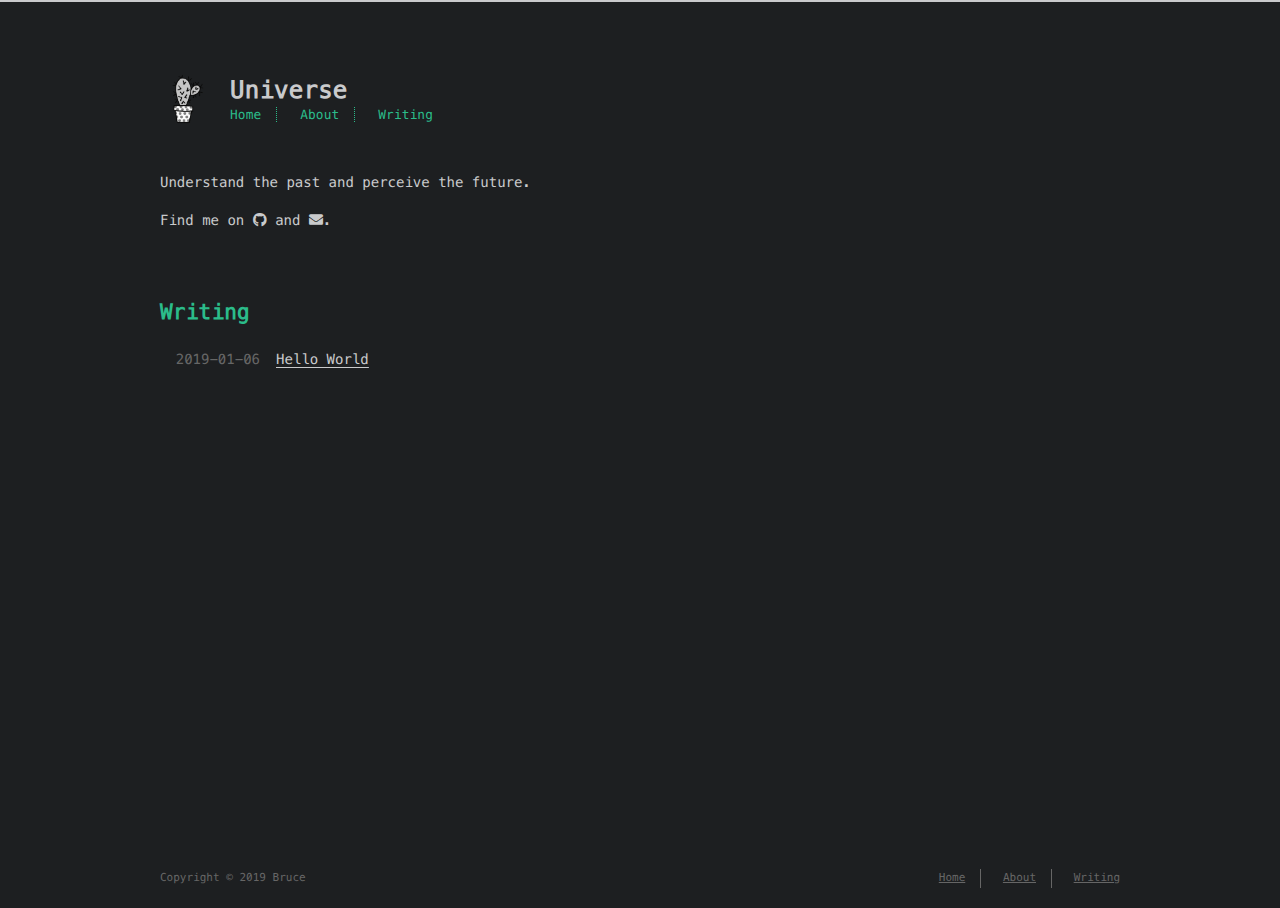
==== commit 34e501c8: "Site updated: 2019-01-06 01:56:09" ====
--- a/index.html
+++ b/index.html
@@ -6,13 +6,16 @@
     <meta http-equiv="X-UA-Compatible" content="IE=edge">
     <meta name="HandheldFriendly" content="True">
     <meta name="viewport" content="width=device-width, initial-scale=1, maximum-scale=1">
-    <meta property="og:type" content="website">
+    <meta name="description" content="Understand the past and perceive the future.">
+<meta property="og:type" content="website">
 <meta property="og:title" content="Universe">
 <meta property="og:url" content="http://yoursite.com/index.html">
 <meta property="og:site_name" content="Universe">
+<meta property="og:description" content="Understand the past and perceive the future.">
 <meta property="og:locale" content="default">
 <meta name="twitter:card" content="summary">
 <meta name="twitter:title" content="Universe">
+<meta name="twitter:description" content="Understand the past and perceive the future.">
     
     
         
@@ -70,8 +73,6 @@
         <li><a href="/about/">About</a></li>
        
         <li><a href="/archives/">Writing</a></li>
-       
-        <li><a href="/projects_url">Projects</a></li>
       
     </ul>
   </div>
@@ -80,6 +81,9 @@
         
         <section id="about">
   
+    <p>Understand the past and perceive the future.</p>
+
+  
   
     <p>
       Find me on
@@ -87,39 +91,15 @@
       
       
         
-          <a class="icon" target="_blank" href="http://github.com/probberechts/cactus-dark">
+          <a class="icon" target="_blank" href="https://github.com/DarknessFall">
             <i class="fab fa-github"></i><!--
-      ---></a><!--
-    ---><!--
-    --->, 
-        
-      
-        
-          <a class="icon" target="_blank" href="/">
-            <i class="fab fa-twitter"></i><!--
-      ---></a><!--
-    ---><!--
-    --->, 
-        
-      
-        
-          <a class="icon" target="_blank" href="/">
-            <i class="fab fa-facebook"></i><!--
-      ---></a><!--
-    ---><!--
-    --->, 
-        
-      
-        
-          <a class="icon" target="_blank" href="/">
-            <i class="fab fa-linkedin"></i><!--
       ---></a><!--
     ---><!--
     ---> and 
         
       
         
-          <a class="icon" target="_blank" href="mailto:name@email.com">
+          <a class="icon" target="_blank" href="/zysosx@gmail.com">
             <i class="fas fa-envelope"></i><!--
       ---></a><!--
       ---><!--
@@ -179,8 +159,6 @@
           <li><a href="/about/">About</a></li>
          
           <li><a href="/archives/">Writing</a></li>
-         
-          <li><a href="/projects_url">Projects</a></li>
         
       </ul>
     </nav>
--- a/css/style.css
+++ b/css/style.css
@@ -335,14 +335,14 @@
   display: block;
   margin-top: 2rem;
   margin-bottom: 0.5rem;
-  color: #383838;
+  color: #eee;
   text-transform: none;
   letter-spacing: normal;
   font-weight: bold;
   font-size: 1rem;
 }
 body h3 {
-  color: #383838;
+  color: #eee;
   text-decoration: underline;
   font-weight: bold;
   font-size: 0.9rem;
@@ -351,8 +351,8 @@
 body h5,
 body h6 {
   display: inline;
-  border-bottom: 1px dashed #8c8c8c;
-  color: #8c8c8c;
+  border-bottom: 1px dashed #ccc;
+  color: #ccc;
   text-decoration: none;
   font-weight: normal;
   font-size: 0.9rem;
@@ -365,7 +365,7 @@
   margin-bottom: 0.5rem;
 }
 body hr {
-  border: 1px dashed #8c8c8c;
+  border: 1px dashed #ccc;
 }
 body strong {
   font-weight: bold;
@@ -421,7 +421,7 @@
 body th {
   padding: 8px;
   border-bottom: 1px dashed $color-code-border;
-  color: #383838;
+  color: #eee;
   font-weight: bold;
   font-size: 13px;
 }
@@ -443,14 +443,14 @@
   margin: 0;
   padding: 0;
   height: 100%;
-  border-top: 2px solid #383838;
+  border-top: 2px solid #c9cacc;
   -webkit-text-size-adjust: 100%;
   -ms-text-size-adjust: 100%;
 }
 body {
   height: 100%;
-  background-color: #fff;
-  color: #383838;
+  background-color: #1d1f21;
+  color: #c9cacc;
   font-display: swap;
   font-weight: 400;
   font-size: 14px;
@@ -480,9 +480,9 @@
   -webkit-hyphens: manual;
 }
 .content a {
-  color: #383838;
+  color: #c9cacc;
   text-decoration: none;
-  background-image: linear-gradient(transparent, transparent 5px, #383838 5px, #383838);
+  background-image: linear-gradient(transparent, transparent 5px, #c9cacc 5px, #c9cacc);
   background-position: bottom;
   background-size: 100% 6px;
   background-repeat: repeat-x;
@@ -544,7 +544,7 @@
   }
 }
 .max-width {
-  max-width: 48rem;
+  max-width: 64rem;
 }
 @media (max-width: 480px) {
   .px3 {
@@ -569,7 +569,7 @@
 #header .h1 {
   margin-top: 0;
   margin-bottom: 0;
-  color: #383838;
+  color: #c9cacc;
   letter-spacing: 0.01em;
   font-weight: 700;
   font-style: normal;
@@ -810,7 +810,7 @@
   display: none;
 }
 #header-post #toc .toc-level-2 {
-  color: #383838;
+  color: #c9cacc;
   font-size: 0.8rem;
 }
 #header-post #toc .toc-level-2:before {
@@ -883,7 +883,7 @@
   z-index: 5000000;
   width: 100%;
   border-top: 1px solid #666;
-  background: #fafafa;
+  background: #212326;
   transition: opacity 0.2s;
 }
 #footer-post a {
@@ -900,7 +900,7 @@
 #footer-post #nav-footer {
   padding-right: 1rem;
   padding-left: 1rem;
-  background: #e6e6e6;
+  background: #323539;
   text-align: center;
 }
 #footer-post #nav-footer a {
@@ -944,7 +944,7 @@
 #footer-post #share-footer {
   padding-right: 1rem;
   padding-left: 1rem;
-  background: #e6e6e6;
+  background: #323539;
   text-align: center;
 }
 #footer-post #share-footer ul {
@@ -964,7 +964,7 @@
   clear: both;
   padding-top: 1rem;
   padding-bottom: 1rem;
-  background: #e6e6e6;
+  background: #323539;
   text-align: left;
 }
 #footer-post #toc-footer ol {
@@ -982,7 +982,7 @@
   display: none;
 }
 #footer-post #toc-footer .toc-level-2 {
-  color: #383838;
+  color: #c9cacc;
   font-size: 0.8rem;
 }
 #footer-post #toc-footer .toc-level-2:before {
@@ -1057,7 +1057,7 @@
   margin-bottom: 1rem;
 }
 article header .meta * {
-  color: #8c8c8c;
+  color: #ccc;
   font-size: 0.85rem;
 }
 article header .author {
@@ -1104,7 +1104,7 @@
   margin: 1rem 10px;
   padding: 0.5em 10px;
   background: inherit;
-  color: #2bbc8a;
+  color: #ccffb6;
   quotes: "\201C" "\201D" "\2018" "\2019";
   font-weight: bold;
 }
@@ -1113,7 +1113,7 @@
 }
 article .content blockquote:before {
   margin-right: 0.25em;
-  color: #2bbc8a;
+  color: #ccffb6;
   content: "\201C";
   vertical-align: -0.4em;
   font-size: 2em;
@@ -1275,30 +1275,30 @@
   text-align: center;
 }
 .pagination .page-number {
-  color: #383838;
+  color: #c9cacc;
   font-size: 0.8rem;
 }
 .pagination a {
   padding: 4px 6px;
   border-radius: 5px;
   background-image: none;
-  color: #383838;
+  color: #c9cacc;
   text-decoration: none;
 }
 .pagination a:hover {
   background-image: none;
 }
 .pagination a:hover:not(.active) {
-  color: #383838;
+  color: #eee;
 }
 .search-input {
   padding: 4px 7px;
   width: 100%;
   outline: none;
-  border: solid 1px #8c8c8c;
+  border: solid 1px #ccc;
   border-radius: 5px;
-  background-color: #fff;
-  color: #383838;
+  background-color: #1d1f21;
+  color: #c9cacc;
   font-size: 1.2rem;
   -webkit-border-radius: 5px;
   -moz-border-radius: 5px;
@@ -1315,7 +1315,7 @@
 }
 #search-result a.search-result-title {
   background-image: none;
-  color: #383838;
+  color: #c9cacc;
   text-transform: capitalize;
   font-weight: bold;
   line-height: 1.2;
@@ -1335,7 +1335,7 @@
 .search-no-result {
   display: none;
   padding-bottom: 0.5em;
-  color: #383838;
+  color: #c9cacc;
 }
 #tag-cloud .tag-cloud-title {
   color: #666;
@@ -1361,63 +1361,67 @@
   content: ")";
 }
 .highlight {
-  color: #585260;
-  background: #efecf4;
+  background: #474949;
+  color: #d1d9e1;
 }
 .highlight .code .comment,
 .highlight .code .quote {
-  color: #655f6d;
+  color: #969896;
+  font-style: italic;
+}
+.highlight .code .keyword,
+.highlight .code .selector-tag,
+.highlight .code .literal,
+.highlight .code .type,
+.highlight .code .addition {
+  color: #c9c;
+}
+.highlight .code .number,
+.highlight .code .selector-attr,
+.highlight .code .selector-pseudo {
+  color: #f99157;
+}
+.highlight .code .string,
+.highlight .code .doctag,
+.highlight .code .regexp {
+  color: #8abeb7;
+}
+.highlight .code .title,
+.highlight .code .name,
+.highlight .code .section,
+.highlight .code .built_in {
+  color: #b5bd68;
 }
 .highlight .code .variable,
 .highlight .code .template-variable,
-.highlight .code .attribute,
-.highlight .code .tag,
+.highlight .code .selector-id,
+.highlight .code .class .title {
+  color: #fc6;
+}
+.highlight .code .section,
 .highlight .code .name,
-.highlight .code .regexp,
-.highlight .code .link,
-.highlight .code .selector-id,
-.highlight .code .selector-class {
-  color: #be4678;
-}
-.highlight .code .number,
+.highlight .code .strong {
+  font-weight: bold;
+}
+.highlight .code .symbol,
+.highlight .code .bullet,
+.highlight .code .subst,
 .highlight .code .meta,
-.highlight .code .built_in,
-.highlight .code .builtin-name,
-.highlight .code .literal,
-.highlight .code .type,
-.highlight .code .params {
-  color: #aa573c;
-}
-.highlight .code .string,
-.highlight .code .symbol,
-.highlight .code .bullet {
-  color: #2a9292;
-}
-.highlight .code .title,
-.highlight .code .section {
-  color: #576ddb;
-}
-.highlight .code .keyword,
-.highlight .code .selector-tag {
-  color: #955ae7;
-}
-.highlight .code .deletion,
-.highlight .code .addition {
-  color: #19171c;
-  display: inline-block;
-  width: 100%;
+.highlight .code .link {
+  color: #f99157;
 }
 .highlight .code .deletion {
-  background-color: #be4678;
-}
-.highlight .code .addition {
-  background-color: #2a9292;
+  color: #dc322f;
+}
+.highlight .code .formula {
+  background: #eee8d5;
+}
+.highlight .code .attr,
+.highlight .code .attribute {
+  color: #81a2be;
 }
 .highlight .code .emphasis {
   font-style: italic;
-}
-.highlight .code .strong {
-  font-weight: bold;
 }
 pre {
   overflow-x: auto;
@@ -1446,19 +1450,19 @@
   margin: 1rem 0;
   padding: 10px 15px;
   border-radius: 4px;
-  background: #fafafa;
+  background: #212326;
   font-family: "Menlo", "Meslo LG", monospace;
   -webkit-border-radius: 4px;
 }
 .highlight figcaption {
   margin: -5px 0 5px;
-  color: #757575;
+  color: #666;
   font-size: 0.9em;
   zoom: 1;
 }
 .highlight figcaption a {
   float: right;
-  color: #757575;
+  color: #666;
   font-style: italic;
   font-size: 0.8em;
   background-image: linear-gradient(transparent, transparent 10px, #d480aa 10px, #d480aa);
@@ -1467,7 +1471,7 @@
   background-repeat: repeat-x;
 }
 .highlight figcaption a:hover {
-  color: #919191;
+  color: #858585;
 }
 .highlight figcaption:before,
 .highlight figcaption content: "" {
